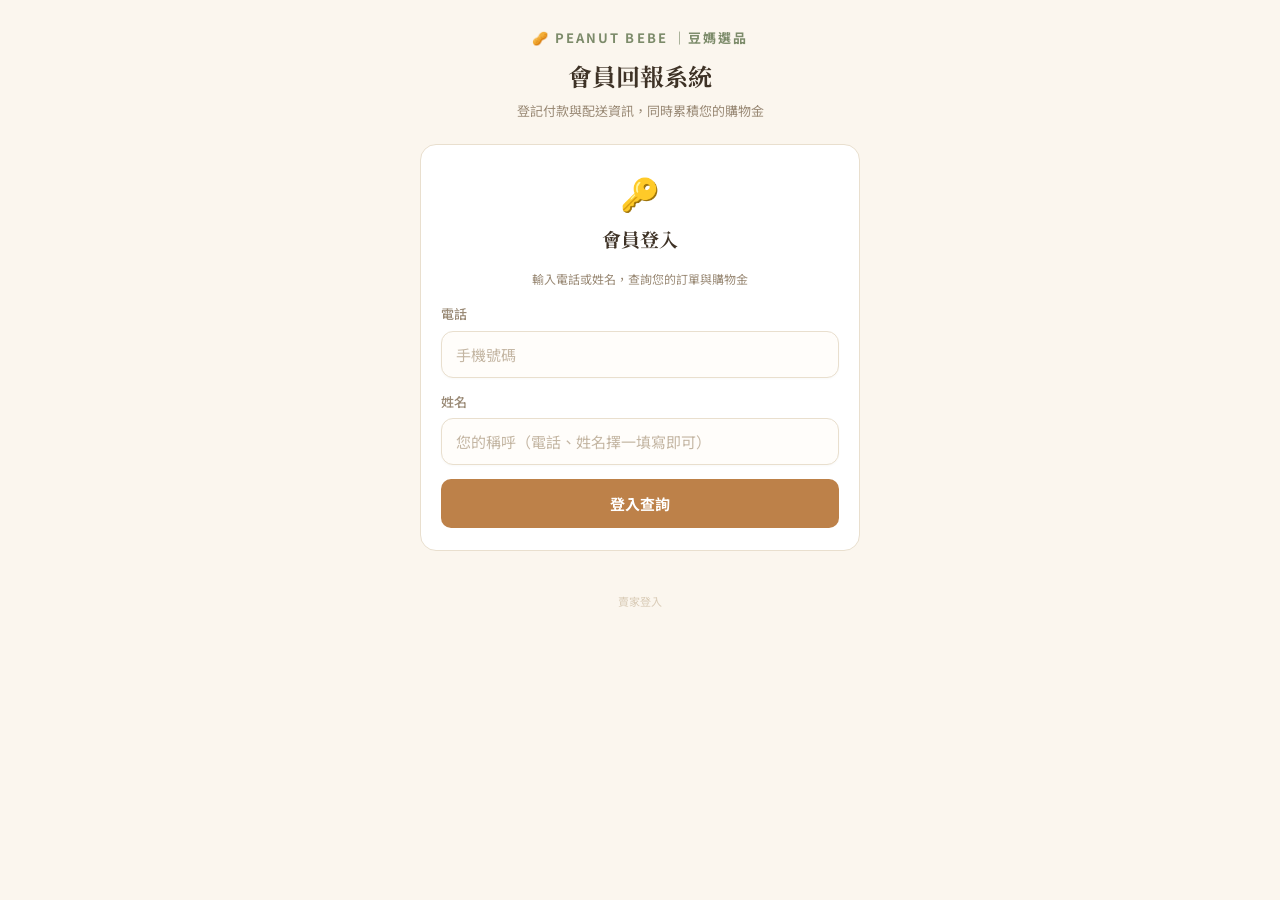
==== index.html @ 84dfcbe9 "Update index.html" ====
<!DOCTYPE html>
<html lang="zh-Hant">
<head>
<meta charset="UTF-8">
<meta name="viewport" content="width=device-width, initial-scale=1.0, maximum-scale=1.0">
<title>會員回報系統｜豆媽選品</title>
<link rel="preconnect" href="https://fonts.googleapis.com">
<link href="https://fonts.googleapis.com/css2?family=Noto+Serif+TC:wght@500;700&family=Noto+Sans+TC:wght@400;500;700&display=swap" rel="stylesheet">
<style>
  :root{
    --bg:#FBF6EE;
    --surface:#FFFFFF;
    --line:#E9DFCE;
    --text:#3E3226;
    --muted:#9A8A76;
    --primary:#BD8149;
    --primary-dark:#9C6835;
    --accent:#7C8B6A;
    --accent-light:#EDF1E6;
    --gold:#C79A45;
    --gold-light:#FBF3DF;
    --danger:#C1666B;
    --radius:16px;
  }
  *{box-sizing:border-box;}
  body{
    margin:0;
    background:var(--bg);
    color:var(--text);
    font-family:"Noto Sans TC", -apple-system, sans-serif;
    line-height:1.6;
    -webkit-font-smoothing:antialiased;
  }
  .wrap{ max-width:480px; margin:0 auto; padding:28px 20px 80px; }
  header.brand{ text-align:center; margin-bottom:22px; }
  header.brand .mark{ font-size:13px; letter-spacing:.16em; color:var(--accent); font-weight:700; text-transform:uppercase; }
  header.brand h1{ font-family:"Noto Serif TC", serif; font-size:24px; font-weight:700; margin:8px 0 6px; }
  header.brand p{ font-size:13px; color:var(--muted); margin:0; }

  .card{ background:var(--surface); border:1px solid var(--line); border-radius:var(--radius); padding:22px 20px; margin-bottom:16px; }
  .step-label{ font-size:12px; color:var(--accent); font-weight:700; letter-spacing:.06em; margin-bottom:4px; }
  .step-title{ font-family:"Noto Serif TC", serif; font-size:19px; font-weight:700; margin:0 0 14px; }
  .field{ margin-bottom:14px; }
  .field label{ display:block; font-size:13px; color:var(--muted); margin-bottom:6px; font-weight:500; }

  input[type=text], input[type=tel], input[type=number], input[type=password], input[type=email], textarea, select{
    width:100%; padding:12px 14px; border:1.5px solid var(--line); border-radius:12px;
    font-size:15px; font-family:inherit; color:var(--text); background:#FFFDFA;
    transition:border-color .15s ease, box-shadow .15s ease; box-shadow:0 1px 2px rgba(62,50,38,.03);
  }
  input:hover, textarea:hover, select:hover{ border-color:#D9C6AC; }
  input:focus, textarea:focus, select:focus{
    outline:none; border-color:var(--primary); box-shadow:0 0 0 3px rgba(189,129,73,.14);
  }
  input::placeholder, textarea::placeholder{ color:#C4B6A3; }
  textarea{ resize:vertical; min-height:70px; }

  select{
    appearance:none; -webkit-appearance:none; cursor:pointer;
    background-image:url("data:image/svg+xml,%3Csvg xmlns='http://www.w3.org/2000/svg' width='14' height='9' viewBox='0 0 14 9'%3E%3Cpath d='M1 1l6 6 6-6' stroke='%239A8A76' stroke-width='1.6' fill='none' stroke-linecap='round' stroke-linejoin='round'/%3E%3C/svg%3E");
    background-repeat:no-repeat; background-position:right 14px center; padding-right:36px;
  }
  select:disabled{ opacity:.6; cursor:not-allowed; }

  .choice-group{ display:flex; flex-direction:column; gap:8px; }
  .choice{ display:flex; align-items:center; gap:10px; border:1px solid var(--line); border-radius:10px; padding:12px 14px; cursor:pointer; font-size:14px; }
  .choice input{ accent-color:var(--primary); width:16px; height:16px; }
  .choice.selected{ border-color:var(--primary); background:#FBF1E4; }

  .btn{ display:block; width:100%; padding:14px; border:none; border-radius:10px; font-size:15px; font-weight:700; cursor:pointer; font-family:inherit; }
  .btn-primary{ background:var(--primary); color:#fff; }
  .btn-primary:active{ background:var(--primary-dark); }
  .btn-primary:disabled{ background:#D9CBB6; cursor:not-allowed; }
  .btn-ghost{ background:transparent; color:var(--muted); border:1px solid var(--line); margin-top:8px; }
  .btn-row{ display:flex; gap:10px; margin-top:18px; }
  .btn-row .btn{ flex:1; }
  .link-btn{ background:none; border:none; color:var(--accent); font-size:13px; text-decoration:underline; cursor:pointer; padding:6px 0; font-family:inherit; }

  /* 會員狀態卡 */
  .member-card{
    background:linear-gradient(135deg, var(--gold-light), #FFFDF8);
    border:1px solid var(--gold);
    border-radius:14px;
    padding:16px;
    margin-top:14px;
  }
  .member-card .tier-badge{
    display:inline-block;
    font-size:12px;
    font-weight:700;
    color:#fff;
    background:var(--gold);
    padding:3px 10px;
    border-radius:20px;
    margin-bottom:8px;
  }
  .member-card .stat-row{ display:flex; justify-content:space-between; font-size:13px; margin-top:6px; }
  .member-card .stat-row b{ font-family:"Noto Serif TC", serif; font-size:16px; color:var(--primary-dark); }

  .pending-list{ margin-top:12px; display:flex; flex-direction:column; gap:8px; }
  .pending-item{
    border:1px solid var(--line); border-radius:10px; padding:12px 14px; cursor:pointer; font-size:14px;
  }
  .pending-item.selected{ border-color:var(--primary); background:#FBF1E4; }
  .pending-item .src{ font-size:11px; color:var(--accent); font-weight:700; }
  .pending-item .amt{ font-family:"Noto Serif TC", serif; font-size:18px; font-weight:700; color:var(--primary-dark); margin-top:2px; }

  .history-list{ margin-top:10px; display:flex; flex-direction:column; gap:8px; }
  .history-item{ border:1px solid var(--line); border-radius:10px; padding:12px 14px; font-size:13px; cursor:pointer; }
  .history-item .top-row{ display:flex; justify-content:space-between; align-items:center; }
  .history-item .src{ font-size:11px; color:var(--muted); }
  .status-pill{ display:inline-block; padding:3px 10px; border-radius:20px; font-size:11px; font-weight:700; color:#fff; background:var(--accent); }
  .status-pill.status-pending{ background:#C9A96A; }
  .status-pill.status-shipped{ background:var(--accent); }
  .status-pill.status-done{ background:#8A9A7E; }
  .status-pill.status-refund{ background:var(--danger); }
  .history-detail{ margin-top:8px; padding-top:8px; border-top:1px dashed var(--line); font-size:12.5px; color:var(--muted); display:none; }
  .history-item.open .history-detail{ display:block; }

  .logged-in-bar{
    display:flex; justify-content:space-between; align-items:center;
    background:var(--accent-light); border:1px solid var(--accent);
    border-radius:12px; padding:12px 16px; font-size:14px; margin-bottom:6px;
  }
  .logged-in-bar a{ color:var(--primary-dark); font-size:12.5px; text-decoration:underline; }

  .account-tabs{ display:flex; gap:8px; margin:18px 0 14px; }
  .account-tab-btn{
    flex:1; padding:11px; border:1.5px solid var(--line); background:#fff; border-radius:12px;
    font-size:13.5px; font-weight:700; color:var(--muted); cursor:pointer; font-family:inherit;
    transition:all .15s ease;
  }
  .account-tab-btn.active{ border-color:var(--primary); background:var(--gold-light); color:var(--primary-dark); }
  .account-tab-panel{ margin-bottom:8px; }

  .credit-balance-bar{
    background:var(--gold-light); border:1px solid var(--gold); border-radius:12px;
    padding:14px 16px; font-size:14px; color:var(--text); margin-bottom:12px;
  }
  .credit-balance-bar b{ font-family:"Noto Serif TC", serif; font-size:20px; color:var(--primary-dark); margin-left:4px; }

  .empty-state{ text-align:center; padding:30px 10px; color:var(--muted); font-size:13px; }
  .empty-emoji{ font-size:32px; margin-bottom:8px; opacity:.6; }

  .pay-info-box{
    background:var(--accent-light); border:1px solid var(--accent); border-radius:12px;
    padding:14px 16px; margin:-4px 0 16px;
  }

  .hint{ font-size:12px; color:var(--muted); margin-top:6px; }
  .error-text{ font-size:13px; color:var(--danger); margin-top:8px; }

  .file-drop{ border:1.5px dashed var(--line); border-radius:10px; padding:20px; text-align:center; font-size:13px; color:var(--muted); cursor:pointer; }
  .file-drop.has-file{ border-color:var(--accent); color:var(--accent); }
  .file-preview{ margin-top:10px; max-width:100%; border-radius:8px; display:none; }

  .summary-list{ font-size:14px; }
  .summary-list dt{ color:var(--muted); font-size:12px; margin-top:10px; }
  .summary-list dd{ margin:2px 0 0; font-weight:500; }

  .success-screen{ text-align:center; padding:40px 10px; }
  .success-screen .emoji{ font-size:44px; }
  .success-screen h2{ font-family:"Noto Serif TC", serif; margin:12px 0 8px; }
  .success-screen p{ color:var(--muted); font-size:14px; }
  .success-screen .cashback-box{
    background:var(--gold-light); border:1px solid var(--gold); border-radius:12px;
    padding:14px; margin:16px 0; font-size:14px;
  }
  .success-screen .cashback-box b{ font-family:"Noto Serif TC", serif; font-size:20px; color:var(--primary-dark); }

  .loading-mask{ position:fixed; inset:0; background:rgba(251,246,238,.85); display:none; align-items:center; justify-content:center; z-index:99; font-size:14px; color:var(--muted); flex-direction:column; gap:10px; }
  .loading-mask.show{ display:flex; }
  .spinner{ width:28px; height:28px; border-radius:50%; border:3px solid var(--line); border-top-color:var(--primary); animation:spin 0.8s linear infinite; }
  @keyframes spin{ to{ transform:rotate(360deg); } }

  /* ===== 出貨後台專用樣式 ===== */
  .admin-toolbar{ display:flex; flex-wrap:wrap; gap:10px; align-items:center; margin-bottom:16px; }
  .admin-toolbar select{ width:auto; }
  .admin-table-scroll{ overflow-x:auto; }
  table{ width:100%; border-collapse:collapse; background:var(--surface); border:1px solid var(--line); border-radius:10px; overflow:hidden; font-size:13px; }
  th, td{ padding:9px 8px; border-bottom:1px solid var(--line); text-align:left; white-space:nowrap; }
  th{ background:#F1EAD9; color:var(--muted); font-weight:700; }
  tr:hover td{ background:#FBF6EE; }
  .missing{ color:var(--danger); font-weight:700; }
  .badge{ display:inline-block; padding:2px 8px; border-radius:10px; font-size:11px; background:var(--accent); color:#fff; }
  .admin-empty{ text-align:center; padding:40px; color:var(--muted); }
  .admin-footer-bar{ position:sticky; bottom:0; background:var(--bg); padding:14px 0; display:flex; flex-wrap:wrap; gap:10px; align-items:center; }
  .admin-footer-bar select{ width:auto; }
  #adminView .btn{ width:auto; }

  .admin-tabs{ display:flex; gap:6px; margin-bottom:16px; border-bottom:1px solid var(--line); }
  .tab-btn{
    padding:9px 16px; border:none; background:none; font-size:14px; font-family:inherit;
    color:var(--muted); cursor:pointer; border-bottom:2px solid transparent; margin-bottom:-1px;
  }
  .tab-btn.active{ color:var(--primary-dark); border-bottom-color:var(--primary); font-weight:700; }
  .admin-tab-panel table input{ width:100%; padding:6px 8px; border:1px solid var(--line); border-radius:6px; font-size:13px; }
  .allocated-yes{ color:var(--accent); font-weight:700; }
  .allocated-no{ color:var(--danger); font-weight:700; }

  .catalog-chips{ display:flex; flex-wrap:wrap; gap:8px; margin-top:8px; }
  .catalog-chip{
    border:1px solid var(--accent); background:var(--accent-light); color:var(--primary-dark);
    border-radius:20px; padding:6px 14px; font-size:13px; cursor:pointer;
  }
  .catalog-chip:active{ background:var(--accent); color:#fff; }

  .modal-overlay{
    position:fixed; inset:0; background:rgba(62,50,38,.45); z-index:200;
    display:flex; align-items:center; justify-content:center; padding:20px;
  }
  .modal-box{
    background:var(--surface); border-radius:16px; padding:24px; max-width:480px; width:100%;
    max-height:85vh; overflow-y:auto;
  }
  .discount-row{
    display:flex; gap:8px; align-items:center; background:#FBF1E4; border:1px solid var(--gold);
    border-radius:10px; padding:8px 10px; margin-top:8px;
  }
  .discount-row input{ padding:8px; border:1px solid var(--line); border-radius:6px; font-size:13px; }

  .admin-login-card{
    max-width:340px; margin:70px auto; background:linear-gradient(160deg, #FFFDF8, var(--gold-light));
    border:1px solid var(--gold); border-radius:20px; padding:36px 28px; text-align:center;
    box-shadow:0 12px 30px rgba(157,120,74,.12);
  }
  .admin-login-icon{ font-size:36px; margin-bottom:6px; }
  .admin-login-title{ font-family:"Noto Serif TC", serif; font-size:20px; font-weight:700; }
  .admin-login-sub{ font-size:12px; color:var(--muted); margin-bottom:20px; letter-spacing:.05em; }
  .admin-login-card .field input{ text-align:center; }
</style>
</head>
<body>

<div class="loading-mask" id="loadingMask">
  <div class="spinner"></div>
  <div id="loadingText">處理中，請稍候…</div>
</div>

<div class="wrap" id="customerView">
  <header class="brand">
    <div class="mark">🥜 Peanut Bebe ｜豆媽選品</div>
    <h1>會員回報系統</h1>
    <p>登記付款與配送資訊，同時累積您的購物金</p>
  </header>

  <form id="checkoutForm">

    <!-- STEP 1：會員登入 -->
    <div class="card step" data-step="1">
      <div style="text-align:center; margin-bottom:6px;">
        <div style="font-size:32px;">🔑</div>
      </div>
      <div class="step-title" style="text-align:center;">會員登入</div>
      <div class="hint" style="text-align:center; margin-bottom:16px;">輸入電話或姓名，查詢您的訂單與購物金</div>

      <div id="loginFormBox">
        <div class="field">
          <label for="custPhone">電話</label>
          <input type="tel" id="custPhone" placeholder="手機號碼">
        </div>
        <div class="field">
          <label for="custName">姓名</label>
          <input type="text" id="custName" placeholder="您的稱呼（電話、姓名擇一填寫即可）">
        </div>
        <input type="hidden" id="custSocialName" value="">

        <button type="button" class="btn btn-primary" id="searchBtn">登入查詢</button>
        <div id="searchError" class="error-text" style="display:none;"></div>
      </div>

      <div id="loggedInBar" style="display:none;">
        <div class="logged-in-bar">
          <span>👋 <b id="loggedInName"></b>，歡迎回來</span>
          <a href="javascript:void(0)" onclick="switchAccount()">切換帳號</a>
        </div>
      </div>

      <div id="loggedInContent" style="display:none;">
        <div id="memberCardBox"></div>

        <div class="account-tabs">
          <button type="button" class="account-tab-btn active" onclick="showAccountTab('credit', this)">💰 購物金明細</button>
          <button type="button" class="account-tab-btn" onclick="showAccountTab('orders', this)">📦 訂單明細</button>
        </div>

        <div id="accountTab-credit" class="account-tab-panel">
          <div class="credit-balance-bar">可使用購物金：<b id="creditBalanceText">NT$ 0</b></div>
          <div id="creditLedgerBox">
            <div class="history-list" id="creditLedgerList"></div>
          </div>
          <div id="creditLedgerEmpty" class="empty-state" style="display:none;">
            <div class="empty-emoji">🙂</div>尚無購物金紀錄
          </div>
        </div>

        <div id="accountTab-orders" class="account-tab-panel" style="display:none;">
          <div id="orderHistoryBox">
            <div class="history-list" id="historyList"></div>
          </div>
          <div id="orderHistoryEmpty" class="empty-state" style="display:none;">
            <div class="empty-emoji">🙂</div>目前沒有任何訂單
          </div>
        </div>

        <div id="pendingBox" style="display:none; margin-top:20px;">
          <div class="hint">待付款訂單，可勾選多筆合併結帳：</div>
          <div> ※ 貼心提醒：合併訂單商品將一併出貨，不提供拆單處理</div>
          <div class="pending-list" id="pendingList"></div>
        </div>
        <div id="noPendingMsg" class="hint" style="display:none; margin-top:20px;">目前沒有待付款的訂單</div>
      </div>

      <div class="btn-row" id="step1Next" style="display:none;">
        <button type="button" class="btn btn-primary" onclick="goToPayment()">前往付款</button>
      </div>
    </div>

    <!-- STEP 2：付款方式與證明 -->
    <div class="card step" data-step="2" style="display:none;">
      <div class="step-title">付款方式與證明</div>

      <div id="creditBox" style="display:none;">
        <div class="field">
          <label for="useCredit">使用購物金折抵（目前購物金：<span id="creditBoxBalance">NT$ 0</span>，可留空，最多可折抵至 0 元）</label>
          <input type="number" id="useCredit" min="0" placeholder="0">
          <div class="hint">回饋金以「商品金額」計算，不含運費</div>
        </div>
      </div>

      <div class="field">
        <label>付款方式</label>
        <div class="choice-group" id="payMethodGroup">
          <label class="choice"><input type="radio" name="payMethod" value="銀行轉帳（台新812）"> 銀行轉帳（台新 812）</label>
          <label class="choice"><input type="radio" name="payMethod" value="LINE Pay／iPASS 手機轉帳"> LINE Pay／iPASS 手機轉帳</label>
          <label class="choice"><input type="radio" name="payMethod" value="LINE Pay 條碼付款"> LINE Pay 條碼付款</label>
          <label class="choice"><input type="radio" name="payMethod" value="購物金全額折抵"> 購物金全額折抵（免付款）</label>
        </div>
      </div>

      <div id="payMethodInfoBank" class="pay-info-box" style="display:none;">
        <div class="hint" style="margin:0 0 6px;">請轉帳至以下帳戶：</div>
        <div id="台新銀行（812）<BR>
                 28881023351575 style="white-space:pre-line; font-size:14px;"></div>
      </div>
      <div id="payMethodInfoLine" class="pay-info-box" style="display:none;">
        <div class="hint" style="margin:0 0 8px;">請先加入賣家 LINE 好友再進行轉帳：</div>
        <a id="https://line.me/ti/p/taMX75HZDW" href="#" target="_blank" class="btn btn-primary" style="display:inline-block; width:auto; text-decoration:none;">加入 LINE 好友</a>
      </div>
      <div id="payMethodInfoQr" class="pay-info-box" style="display:none;">
        <div class="hint" style="margin:0 0 8px;">請使用 LINE Pay 掃描以下條碼付款：</div>
        <img id="LINEPAY.jpg" src="" style="max-width:220px; border-radius:12px; border:1px solid var(--line);">
      </div>

      <div id="proofSection">
        <div class="field">
          <label>付款證明（擇一提供即可）</label>
          <div class="choice-group" id="proofTypeGroup">
            <label class="choice"><input type="radio" name="proofType" value="截圖"> 上傳付款截圖</label>
            <label class="choice"><input type="radio" name="proofType" value="末碼"> 輸入帳號末五碼／手機末三碼</label>
          </div>
        </div>

        <div id="proofScreenshot" style="display:none;">
          <div class="file-drop" id="fileDrop">點此選擇付款截圖</div>
          <input type="file" id="fileInput" accept="image/*" style="display:none;">
          <img id="filePreview" class="file-preview">
        </div>

        <div id="proofCode" style="display:none;">
          <div class="field" style="margin-top:14px;">
            <label for="proofValue">末碼</label>
            <input type="text" id="proofValue" placeholder="例如：末五碼 12345 或手機末三碼 678">
          </div>
        </div>
      </div>

      <div class="btn-row">
        <button type="button" class="btn btn-ghost" onclick="goStep(1)">上一步</button>
        <button type="button" class="btn btn-primary" onclick="validateStep2AndNext()">下一步</button>
      </div>
    </div>

    <!-- STEP 3：配送資訊 -->
    <div class="card step" data-step="3" style="display:none;">
      <div class="step-title">配送資訊</div>

      <div class="field">
        <label>配送方式</label>
        <div class="choice-group" id="shipMethodGroup">
          <label class="choice"><input type="radio" name="shipMethod" value="超商取貨（7-11）"> 超商取貨（7-11 店到店）</label>
          <label class="choice"><input type="radio" name="shipMethod" value="超商取貨（全家）"> 超商取貨（全家 店到店）</label>
          <label class="choice"><input type="radio" name="shipMethod" value="宅配（新竹物流）"> 宅配（新竹物流）</label>
        </div>
        <div class="hint">⚠️ 若訂購項目包含玩具類商品，因體積較大僅提供宅配</div>
      </div>

      <div id="feeBox" style="display:none;" class="order-result">
        <div>商品金額：NT$ <span id="feeItemAmount">0</span></div>
        <div>運費：<span id="feeShipping">—</span></div>
        <div class="amount">應付總額：NT$ <span id="feeTotal">0</span></div>
      </div>

      <label class="choice" style="margin:14px 0;">
        <input type="checkbox" id="reuseAddress">
        先前已提供過收件資料，這次不用重填
      </label>

      <div id="shipFields">
        <div class="field"><label for="recipientName">收件人姓名</label><input type="text" id="recipientName"></div>
        <div class="field"><label for="recipientPhone">收件人電話</label><input type="tel" id="recipientPhone"></div>
        <div class="field"><label id="addressLabel" for="addressOrStore">地址</label><input type="text" id="addressOrStore" placeholder="宅配請填完整地址；超商請填門市名稱"></div>

        <div class="field" id="storeCodeField" style="display:none;">
          <label for="storeCode">取件門市店號（選填，不知道可以不填）</label>
          <input type="text" id="storeCode" placeholder="例如：211147">
          <div class="hint">在 7-11 App／ibon 或全家 App 查詢門市可以看到門市店號，沒有的話我出貨時會協助確認</div>
        </div>
        <div class="field" id="recipientEmailField" style="display:none;">
          <label for="recipientEmail">Email（選填，超商取貨系統需要）</label>
          <input type="text" id="recipientEmail" placeholder="example@mail.com">
        </div>
      </div>

      <div class="field">
        <label for="note">備註（湊免運／等到齊一起寄／其他需求）</label>
        <textarea id="note" placeholder="沒有的話可以不填"></textarea>
      </div>

      <div class="btn-row">
        <button type="button" class="btn btn-ghost" onclick="goStep(2)">上一步</button>
        <button type="button" class="btn btn-primary" onclick="showSummary()">確認送出內容</button>
      </div>
    </div>

    <!-- STEP 4：確認送出 -->
    <div class="card step" data-step="4" style="display:none;">
      <div class="step-title">最後確認</div>
      <dl class="summary-list" id="summaryBox"></dl>
      <div class="btn-row">
        <button type="button" class="btn btn-ghost" onclick="goStep(3)">上一步</button>
        <button type="button" class="btn btn-primary" id="submitBtn" onclick="submitAll()">送出回報</button>
      </div>
    </div>

  </form>

  <div class="card success-screen" id="successScreen" style="display:none;">
    <div class="emoji">🥜✅</div>
    <h2>回報成功！</h2>
    <p>已收到您的付款與配送資訊，會依照對帳進度為您安排出貨 ❤️</p>
    <div class="cashback-box" id="cashbackBox"></div>
  </div>

  <div style="text-align:center; margin-top:36px;">
    <a href="javascript:void(0)" onclick="showAdminLogin()" style="font-size:11px; color:#D9CBB6; text-decoration:none;">賣家登入</a>
  </div>
</div>

<!-- ===================== 出貨後台（僅賣家使用） ===================== -->
<div class="wrap" id="adminView" style="display:none; max-width:960px;">

  <div id="loginScreen" class="admin-login-card">
    <div class="admin-login-icon">🥜</div>
    <div class="admin-login-title">出貨後台</div>
    <div class="admin-login-sub">豆媽選品・管理專用</div>
    <div class="field"><input type="password" id="adminCode" placeholder="請輸入管理密碼" onkeydown="if(event.key==='Enter')adminLogin()"></div>
    <button class="btn btn-primary" style="width:100%;" onclick="adminLogin()">登入</button>
    <div id="loginError" class="error-text"></div>
    <div style="text-align:center; margin-top:14px;">
      <a href="javascript:void(0)" onclick="backToCustomerView()" style="font-size:12px; color:var(--muted);">回到訂單回報表單</a>
    </div>
  </div>

  <div id="mainScreen" style="display:none;">
    <div style="display:flex; justify-content:space-between; align-items:center; margin-bottom:18px;">
      <div class="step-title" style="margin:0;">🥜 出貨後台</div>
      <a href="javascript:void(0)" onclick="backToCustomerView()" style="font-size:12px; color:var(--muted);">回到訂單回報表單</a>
    </div>

    <div class="admin-tabs">
      <button class="tab-btn active" onclick="showAdminTab('orders', this)">訂單管理</button>
      <button class="tab-btn" onclick="showAdminTab('create', this)">建立訂單</button>
      <button class="tab-btn" onclick="showAdminTab('summary', this)">叫貨統計</button>
      <button class="tab-btn" onclick="showAdminTab('arrival', this)">到貨與配貨</button>
    </div>

    <!-- 分頁：訂單管理 -->
    <div id="adminTab-orders" class="admin-tab-panel">
      <div class="admin-toolbar">
        <select id="statusFilter" onchange="loadOrders()">
          <option value="待付款(尚未送出)">待付款（尚未送出，顧客還沒結帳）</option>
          <option value="進行中">進行中（不含已完成）</option>
          <option value="全部">全部狀態</option>
          <option value="確認中">確認中</option>
          <option value="已收到款項">已收到款項</option>
          <option value="待出貨">待出貨</option>
          <option value="已出貨">已出貨</option>
          <option value="商品斷貨退款（退回購物金）">商品斷貨退款（退回購物金）</option>
          <option value="訂單完成">訂單完成</option>
        </select>
        <select id="shipFilter" onchange="loadOrders()">
          <option value="全部">全部配送方式</option>
          <option value="宅配">宅配</option>
          <option value="超商">超商取貨</option>
        </select>
        <button class="btn btn-ghost" onclick="loadOrders()">重新整理</button>
        <span class="hint" id="statusText"></span>
      </div>

      <div class="admin-table-scroll" id="pendingOrdersSection" style="display:none;">
        <table id="pendingOrdersTable" style="display:none;">
          <thead>
            <tr><th>訂單識別碼</th><th>姓名</th><th>電話</th><th>總團別</th><th>團別</th><th>品項</th><th>金額</th><th>建立時間</th></tr>
          </thead>
          <tbody id="pendingOrdersBody"></tbody>
        </table>
        <div class="admin-empty" id="pendingOrdersEmpty" style="display:none;">目前沒有待付款、尚未送出的訂單</div>
        <div class="hint" style="margin-top:8px;">這些是後台已經「建立訂單」、但顧客還沒登入完成結帳的訂單，顧客登入付款送出後才會轉入下方的正式訂單清單。</div>
      </div>

      <div class="admin-table-scroll" id="normalOrdersSection">
        <table id="orderTable" style="display:none;">
          <thead>
            <tr>
              <th><input type="checkbox" id="selectAll" onclick="toggleAll(this)"></th>
              <th>訂單編號</th><th>狀態</th><th>姓名</th><th>社群名稱</th><th>電話</th><th>品項</th><th>商品金額</th><th>運費</th><th>實付</th>
              <th>配送方式</th><th>收件人</th><th>地址/門市</th><th>店號</th><th>Email</th>
            </tr>
          </thead>
          <tbody id="orderBody"></tbody>
        </table>
        <div class="admin-empty" id="emptyState">目前沒有待出貨的訂單</div>
      </div>

      <div class="admin-footer-bar" id="normalOrdersFooter">
        <span class="hint">已勾選 <b id="selectedCount">0</b> 筆</span>
        <select id="serviceCode">
          <option value="2">常溫取貨不付款-一般材積</option>
          <option value="3">常溫取貨不付款-120cm</option>
          <option value="4">常溫取貨不付款-經濟交貨便</option>
        </select>
        <button class="btn btn-primary" id="exportSevenBtn" onclick="exportSeven()">匯出 7-11 交貨便格式</button>
        <button class="btn btn-primary" id="exportHCTBtn" onclick="exportHCT()">匯出新竹物流 HCT 格式</button>
      </div>
      <div class="hint" style="margin-top:8px;" id="normalOrdersHint">
        ⚠️ 匯出後該筆訂單狀態會自動改為「已出貨」；匯出 HCT 時請只勾選「宅配」的訂單。若欄位顯示紅字代表資料不齊全，建議匯出後在下載的檔案中手動補上。狀態選單可隨時手動調整，選到「商品斷貨退款」會立即把該筆金額退回會員購物金，此動作無法復原請小心操作。
      </div>
    </div>

    <!-- 分頁：建立訂單 -->
    <div id="adminTab-create" class="admin-tab-panel" style="display:none;">
      <div class="card">
        <div style="display:flex; gap:8px; align-items:flex-end;">
          <div class="field" style="flex:1;"><label>電話</label><input type="tel" id="newOrderPhone" onblur="lookupOrderMember()"></div>
          <button type="button" class="btn btn-ghost" onclick="lookupOrderMember()" style="margin-bottom:14px;">查詢會員</button>
        </div>
        <div id="memberLookupHint" class="hint"></div>

        <div class="field"><label>姓名</label><input type="text" id="newOrderName"></div>
        <input type="hidden" id="newOrderSocialName" value="">

        <div class="field">
          <label>總團別</label>
          <select id="newOrderParent" onchange="onNewOrderParentChange()"></select>
        </div>
        <div class="field">
          <label>團別</label>
          <div style="display:flex; gap:8px;">
            <select id="newOrderSource" style="flex:1;" onchange="loadCatalogForNewOrder()"></select>
            <button type="button" class="btn btn-ghost" onclick="openAddGroupModal()">＋新增團別</button>
          </div>
        </div>

        <div id="catalogQuickAdd" style="display:none;">
          <div class="hint">這個團別的商品，點一下快速加入：</div>
          <div id="catalogChips" class="catalog-chips"></div>
        </div>

        <div class="hint" style="margin-top:14px;">商品項目</div>
        <div class="admin-table-scroll">
          <table style="margin-top:8px;">
            <thead><tr><th>品名</th><th>款式</th><th>尺寸</th><th>數量</th><th>單價</th><th>小計</th><th></th></tr></thead>
            <tbody id="newOrderItemsBody"></tbody>
          </table>
        </div>
        <button type="button" class="btn btn-ghost" style="margin-top:10px;" onclick="addNewOrderItemRow()">＋ 新增一列品項</button>

        <div class="hint" style="margin-top:18px;">折扣／補差價（選填）</div>
        <div id="discountRowsBody"></div>
        <button type="button" class="btn btn-ghost" style="margin-top:8px;" onclick="addDiscountRow()">＋ 新增折扣／補差價</button>

        <div class="hint" style="margin-top:14px;">應付總額：NT$ <b id="newOrderTotal">0</b></div>

        <div class="btn-row">
          <button type="button" class="btn btn-primary" id="createOrderBtn" onclick="createOrder()">建立訂單</button>
        </div>
      </div>
    </div>

    <!-- 新增團別彈窗 -->
    <div id="addGroupModal" class="modal-overlay" style="display:none;">
      <div class="modal-box" style="max-width:360px;">
        <div class="step-title" style="font-size:16px;">新增團別</div>
        <div class="field"><label>總團別</label><input type="text" id="groupModalParent" placeholder="例如：2026/06記事本團" list="existingParentsList"></div>
        <datalist id="existingParentsList"></datalist>
        <div class="field"><label>團別名稱</label><input type="text" id="groupModalName" placeholder="例如：Owala 水杯系列"></div>
        <div class="hint">商品目錄如果需要，可以之後直接到「團別商品」分頁補上，建立訂單時就能快速帶入。</div>

        <div class="btn-row">
          <button type="button" class="btn btn-ghost" onclick="closeAddGroupModal()">取消</button>
          <button type="button" class="btn btn-primary" id="groupModalSubmitBtn" onclick="submitAddGroup()">建立團別</button>
        </div>
      </div>
    </div>

    <!-- 分頁：叫貨與配貨 -->
    <div id="adminTab-summary" class="admin-tab-panel" style="display:none;">
      <div class="card">
        <div class="field"><label>總團別</label><select id="summaryParent" onchange="onSummaryParentChange()"></select></div>
        <div class="field"><label>團別</label><select id="summarySource" onchange="loadItemSummary()"></select></div>
        <div class="hint">這裡統計「這一團目前需要跟廠商叫多少貨」，確認好之後可以直接匯出叫貨單給供應商對照。等貨真的到了，再到「到貨與配貨」分頁登記。</div>

        <div class="admin-table-scroll" style="margin-top:14px;">
          <table id="summaryTable" style="display:none;">
            <thead><tr><th>品項</th><th>款式</th><th>尺寸</th><th>總需求量</th><th>已確認數量</th></tr></thead>
            <tbody id="summaryBody"></tbody>
          </table>
          <div class="admin-empty" id="summaryEmpty" style="display:none;">這個團別目前還沒有品項資料，請先到「建立訂單」建立幾筆訂單</div>
        </div>

        <div class="btn-row">
          <button type="button" class="btn btn-primary" onclick="exportItemList()">匯出叫貨單</button>
        </div>
      </div>
    </div>

    <div id="adminTab-arrival" class="admin-tab-panel" style="display:none;">
      <div class="card">
        <div class="field"><label>總團別</label><select id="arrivalParent" onchange="onArrivalParentChange()"></select></div>
        <div class="field"><label>團別</label><select id="arrivalSource2" onchange="loadArrivalSummary()"></select></div>
        <div class="hint">貨到了、清點完數量後，對照下方清單直接輸入到貨數量登記，再按「一鍵配貨」。</div>

        <div class="admin-table-scroll" style="margin-top:14px;">
          <table id="arrivalTable" style="display:none;">
            <thead><tr><th>品項</th><th>款式</th><th>尺寸</th><th>已確認</th><th>已配貨</th><th>目前到貨</th><th>可配新庫存</th><th>登記到貨</th><th>配貨</th></tr></thead>
            <tbody id="arrivalBody"></tbody>
          </table>
          <div class="admin-empty" id="arrivalEmpty" style="display:none;">這個團別目前還沒有品項資料</div>
        </div>

        <div style="margin-top:16px;">
          <a href="javascript:void(0)" onclick="toggleOtherArrivalForm()" style="font-size:12.5px; color:var(--muted);">找不到品項／要登記清單以外的到貨？點這裡</a>
        </div>
        <div id="otherArrivalForm" style="display:none; margin-top:10px;">
          <div style="display:flex; gap:8px; flex-wrap:wrap; align-items:flex-end;">
            <div class="field" style="flex:1; min-width:120px;"><label>品項</label><input type="text" id="arrivalItem" placeholder="品項名稱"></div>
            <div class="field" style="width:90px;"><label>款式</label><input type="text" id="arrivalVariant" placeholder="選填"></div>
            <div class="field" style="width:90px;"><label>尺寸</label><input type="text" id="arrivalSize" placeholder="選填"></div>
            <div class="field" style="width:90px;"><label>到貨數量</label><input type="number" id="arrivalQty" min="0"></div>
            <button type="button" class="btn btn-primary" onclick="addArrival()" style="margin-bottom:14px;">登記到貨</button>
          </div>
        </div>
      </div>
    </div>
  </div>
</div>

<script>
// ⚠️ 部署完成後，請把下面這行換成您的 GAS 網頁應用程式網址
var GAS_URL = 'https://script.google.com/macros/s/AKfycbwCG4AUL85gFgHZnQb-tObMNLgbISo-CO7YI4B6x8TO7v-W5szR3dv0cV5CzIzHtxhcBA/exec';

var state = {
  member: null,
  pendingOrders: [],
  orderHistory: [],
  creditLedger: [],
  selectedPendings: [],
  screenshotBase64: null,
  screenshotFileName: null,
  shippingConfig: { storeThreshold: 1500, storeFee: 60, homeThreshold: 2000, homeFee: 100 },
  paymentSettings: { bankInfo: '', lineFriendUrl: '', linePayQrUrl: '' }
};

function computeShippingFee(shipMethod, amount){
  var cfg = state.shippingConfig;
  var isStore = String(shipMethod || '').indexOf('超商') > -1;
  if(isStore){ return amount >= cfg.storeThreshold ? 0 : cfg.storeFee; }
  return amount >= cfg.homeThreshold ? 0 : cfg.homeFee;
}

function showLoading(text){
  document.getElementById('loadingText').textContent = text || '處理中，請稍候…';
  document.getElementById('loadingMask').classList.add('show');
}
function hideLoading(){ document.getElementById('loadingMask').classList.remove('show'); }

function gasGet(params){
  return new Promise(function(resolve, reject){
    var cbName = 'gascb_' + Date.now() + '_' + Math.floor(Math.random()*10000);
    var script = document.createElement('script');
    window[cbName] = function(data){ resolve(data); delete window[cbName]; script.remove(); };
    var query = Object.keys(params).map(function(k){
      return encodeURIComponent(k) + '=' + encodeURIComponent(params[k]);
    }).join('&');
    script.src = GAS_URL + '?' + query + '&callback=' + cbName;
    script.onerror = function(){ reject(new Error('連線失敗')); };
    document.body.appendChild(script);
  });
}

function gasPostImage(payload){
  return fetch(GAS_URL + '?action=uploadImage', {
    method: 'POST',
    headers: { 'Content-Type': 'text/plain;charset=utf-8' },
    body: JSON.stringify(payload)
  }).then(function(res){ return res.json(); });
}

function goStep(step){
  document.querySelectorAll('.step').forEach(function(el){
    el.style.display = (Number(el.dataset.step) === step) ? '' : 'none';
  });
  document.getElementById('checkoutForm').style.display = '';
  document.getElementById('successScreen').style.display = 'none';
  window.scrollTo({top:0, behavior:'smooth'});
}

// ---------- STEP 1 ----------
document.getElementById('searchBtn').addEventListener('click', function(){
  var name = document.getElementById('custName').value.trim();
  var phone = document.getElementById('custPhone').value.trim();
  var socialName = document.getElementById('custSocialName').value.trim();
  var errorBox = document.getElementById('searchError');
  errorBox.style.display = 'none';

  if(!phone && !name){
    errorBox.textContent = '請至少填寫電話或姓名其中一項';
    errorBox.style.display = '';
    return;
  }

  showLoading('登入查詢中…');
  gasGet({action:'search', phone:phone, socialName:socialName, name:name}).then(function(res){
    hideLoading();
    if(!res.success){
      errorBox.textContent = res.message || '查詢失敗';
      errorBox.style.display = '';
      return;
    }

    state.member = res.member;
    state.pendingOrders = res.pendingOrders || [];
    state.orderHistory = res.orderHistory || [];
    state.creditLedger = res.creditLedger || [];
    if(res.shippingConfig){ state.shippingConfig = res.shippingConfig; }
    if(res.paymentSettings){ state.paymentSettings = res.paymentSettings; }

    document.getElementById('loginFormBox').style.display = 'none';
    document.getElementById('loggedInBar').style.display = '';
    document.getElementById('loggedInContent').style.display = '';
    if(res.resolvedPhone){ document.getElementById('custPhone').value = res.resolvedPhone; }
    document.getElementById('loggedInName').textContent =
      (res.member.name || name) + (res.resolvedPhone ? '（' + res.resolvedPhone + '）' : '');

    renderMemberCard();
    renderPendingList();
    renderOrderHistory();
    renderCreditLedger();

    if(state.member.credit > 0){
      document.getElementById('creditBox').style.display = '';
      document.getElementById('creditBoxBalance').textContent = 'NT$ ' + Number(state.member.credit).toLocaleString();
    }
  }).catch(function(){
    hideLoading();
    errorBox.textContent = '查詢失敗，請確認網路連線後再試一次';
    errorBox.style.display = '';
  });
});

function switchAccount(){
  document.getElementById('loginFormBox').style.display = '';
  document.getElementById('loggedInBar').style.display = 'none';
  document.getElementById('loggedInContent').style.display = 'none';
  document.getElementById('custPhone').value = '';
  document.getElementById('custName').value = '';
  document.getElementById('custSocialName').value = '';
  document.getElementById('memberCardBox').innerHTML = '';
  document.getElementById('pendingBox').style.display = 'none';
  document.getElementById('noPendingMsg').style.display = 'none';
  document.getElementById('orderHistoryBox').style.display = 'none';
  document.getElementById('creditLedgerBox').style.display = 'none';
  document.getElementById('creditBox').style.display = 'none';
  document.getElementById('step1Next').style.display = 'none';
  state.member = null;
  state.pendingOrders = [];
  state.orderHistory = [];
  state.creditLedger = [];
  state.selectedPendings = [];
}

function renderMemberCard(){
  var m = state.member;
  var box = document.getElementById('memberCardBox');
  if(m.isNew){
    box.innerHTML = '<div class="member-card"><span class="tier-badge">新會員</span>' +
      '<div class="hint">首次登記，完成這筆訂單後即可開始累積購物金</div></div>';
    return;
  }
  box.innerHTML =
    '<div class="member-card">' +
      '<span class="tier-badge">' + escapeHtml(m.tier || '一般會員') + '</span>' +
      (m.socialName ? '<div class="hint">社群名稱：' + escapeHtml(m.socialName) + '</div>' : '') +
      '<div class="stat-row"><span>累計消費</span><b>NT$ ' + Number(m.totalSpend).toLocaleString() + '</b></div>' +
      '<div class="stat-row"><span>購物金餘額</span><b>NT$ ' + Number(m.credit).toLocaleString() + '</b></div>' +
    '</div>';
}

function formatItemsDisplay(items){
  return items
    .filter(function(it){ return String(it.name).indexOf('[優惠]') !== 0 && String(it.name).indexOf('[調整]') !== 0; })
    .map(function(it){
      var variantLabel = [it.variant, it.size].filter(function(x){ return x; }).join('/');
      return it.name + (variantLabel ? '（' + variantLabel + '）' : '') + (it.qty > 1 ? ' x' + it.qty : '');
    })
    .join('、');
}

function renderPendingList(){
  var box = document.getElementById('pendingBox');
  var list = document.getElementById('pendingList');
  var noMsg = document.getElementById('noPendingMsg');
  document.getElementById('step1Next').style.display = 'none';
  state.selectedPendings = [];

  if(!state.pendingOrders.length){
    box.style.display = 'none';
    noMsg.style.display = '';
    return;
  }
  noMsg.style.display = 'none';
  box.style.display = '';
  list.innerHTML = '';
  state.pendingOrders.forEach(function(p, i){
    var el = document.createElement('div');
    el.className = 'pending-item';
    el.innerHTML =
      '<label style="display:flex; align-items:flex-start; gap:10px; cursor:pointer;">' +
        '<input type="checkbox" class="pendingChk" data-idx="' + i + '" style="margin-top:3px;">' +
        '<span style="flex:1;">' +
          '<div class="src">' + escapeHtml(String(p.parent ? (p.parent + ' · ' + p.source) : (p.source || ''))) + '</div>' +
          '<div>' + escapeHtml(formatItemsDisplay(p.items || [])) + '</div>' +
          '<div class="amt">NT$ ' + escapeHtml(String(p.amount || 0)) + '</div>' +
        '</span>' +
      '</label>';
    el.querySelector('.pendingChk').addEventListener('change', function(e){
      el.classList.toggle('selected', e.target.checked);
      updateSelectedPendings();
    });
    list.appendChild(el);
  });
}

function updateSelectedPendings(){
  var checked = Array.from(document.querySelectorAll('.pendingChk:checked')).map(function(c){ return Number(c.dataset.idx); });
  state.selectedPendings = checked.map(function(i){ return state.pendingOrders[i]; });
  document.getElementById('step1Next').style.display = state.selectedPendings.length ? '' : 'none';
  var btn = document.querySelector('#step1Next .btn');
  if(btn){ btn.textContent = state.selectedPendings.length > 1 ? '合併結帳（' + state.selectedPendings.length + ' 筆）' : '前往付款'; }
}

function goToPayment(){
  if(!state.selectedPendings || !state.selectedPendings.length){ alert('請先勾選要付款的訂單'); return; }
  goStep(2);
}

function statusPillClass(status){
  if(status === '訂單完成') return 'status-done';
  if(status === '商品斷貨退款（退回購物金）') return 'status-refund';
  if(status === '已出貨') return 'status-shipped';
  return 'status-pending';
}

function renderOrderHistory(){
  var box = document.getElementById('orderHistoryBox');
  var empty = document.getElementById('orderHistoryEmpty');
  var list = document.getElementById('historyList');
  if(!state.orderHistory.length){
    box.style.display = 'none';
    empty.style.display = '';
    return;
  }
  empty.style.display = 'none';
  box.style.display = '';
  list.innerHTML = '';
  state.orderHistory.forEach(function(o, i){
    var el = document.createElement('div');
    el.className = 'history-item';

    var itemRows = (o.itemDetails || [])
      .filter(function(it){ return String(it.name).indexOf('[優惠]') !== 0 && String(it.name).indexOf('[調整]') !== 0; })
      .map(function(it){
        var isDelivered = it.deliveryStatus === '已配貨';
        var variantLabel = [it.variant, it.size].filter(function(x){ return x; }).join('/');
        return '<div style="display:flex; justify-content:space-between; margin-top:4px;">' +
          '<span>' + escapeHtml(it.name) + (variantLabel ? '（' + escapeHtml(variantLabel) + '）' : '') + (it.qty > 1 ? ' x' + it.qty : '') + '</span>' +
          '<span class="status-pill ' + (isDelivered ? 'status-done' : 'status-pending') + '" style="font-size:10px;">' + (isDelivered ? '已配貨' : '未配貨') + '</span>' +
        '</div>';
      }).join('');

    el.innerHTML =
      '<div class="top-row">' +
        '<div class="src">' + escapeHtml(String(o.parent ? (o.parent + ' · ' + o.source) : (o.source || ''))) + '</div>' +
        '<span class="status-pill ' + statusPillClass(o.status) + '">' + escapeHtml(String(o.status || '')) + '</span>' +
      '</div>' +
      '<div class="history-detail">' +
        '訂單編號：' + escapeHtml(String(o.orderId || '')) + '<br>' +
        '品項：' + escapeHtml(String(o.items || '')) + '<br>' +
        '商品金額：NT$ ' + o.itemAmount + '　運費：' + (o.shippingFee ? ('NT$ ' + o.shippingFee) : '免運') + '<br>' +
        '實付金額：NT$ ' + o.amount + '<br>' +
        '配送方式：' + escapeHtml(String(o.shipMethod || '')) +
        '<div style="margin-top:8px; padding-top:8px; border-top:1px dashed var(--line);">品項配貨狀態：' + itemRows + '</div>' +
      '</div>';
    el.addEventListener('click', function(){
      el.classList.toggle('open');
    });
    list.appendChild(el);
  });
}

function renderCreditLedger(){
  var box = document.getElementById('creditLedgerBox');
  var empty = document.getElementById('creditLedgerEmpty');
  var list = document.getElementById('creditLedgerList');

  document.getElementById('creditBalanceText').textContent = 'NT$ ' + Number((state.member && state.member.credit) || 0).toLocaleString();

  if(!state.creditLedger.length){
    box.style.display = 'none';
    empty.style.display = '';
    return;
  }
  empty.style.display = 'none';
  box.style.display = '';
  list.innerHTML = '';
  state.creditLedger.forEach(function(l){
    var el = document.createElement('div');
    el.className = 'history-item';
    el.style.cursor = 'default';
    var positive = l.amount >= 0;
    el.innerHTML =
      '<div class="top-row">' +
        '<div><div class="src">' + escapeHtml(String(l.reason || '')) + (l.orderId ? '　' + escapeHtml(String(l.orderId)) : '') + '</div>' +
        '<span style="font-size:11px; color:var(--muted);">' + escapeHtml(String(l.time || '')) + '</span></div>' +
        '<span style="font-family:\'Noto Serif TC\',serif; font-weight:700; color:' + (positive ? 'var(--accent)' : 'var(--danger)') + ';">' +
          (positive ? '+' : '') + l.amount + '</span>' +
      '</div>';
    list.appendChild(el);
  });
}

function showAccountTab(name, btnEl){
  ['credit', 'orders'].forEach(function(t){
    document.getElementById('accountTab-' + t).style.display = (t === name) ? '' : 'none';
  });
  document.querySelectorAll('.account-tab-btn').forEach(function(b){ b.classList.remove('active'); });
  btnEl.classList.add('active');
}

// ---------- STEP 2 ----------
document.querySelectorAll('#payMethodGroup input, #proofTypeGroup input, #shipMethodGroup input').forEach(function(input){
  input.addEventListener('change', function(){
    var group = input.closest('.choice-group');
    group.querySelectorAll('.choice').forEach(function(c){ c.classList.remove('selected'); });
    input.closest('.choice').classList.add('selected');

    if(input.name === 'proofType'){
      document.getElementById('proofScreenshot').style.display = (input.value === '截圖') ? '' : 'none';
      document.getElementById('proofCode').style.display = (input.value === '末碼') ? '' : 'none';
    }
    if(input.name === 'payMethod'){
      document.getElementById('proofSection').style.display = (input.value === '購物金全額折抵') ? 'none' : '';
      updatePayMethodInfo(input.value);
    }
  });
});

function updatePayMethodInfo(payMethod){
  var settings = state.paymentSettings || {};
  document.getElementById('payMethodInfoBank').style.display = (payMethod === '銀行轉帳（台新812）') ? '' : 'none';
  document.getElementById('payMethodInfoLine').style.display = (payMethod === 'LINE Pay／iPASS 手機轉帳') ? '' : 'none';
  document.getElementById('payMethodInfoQr').style.display = (payMethod === 'LINE Pay 條碼付款') ? '' : 'none';

  if(payMethod === '銀行轉帳（台新812）'){
    document.getElementById('payMethodInfoBankText').textContent = settings.bankInfo || '（尚未設定銀行帳戶資訊）';
  }
  if(payMethod === 'LINE Pay／iPASS 手機轉帳'){
    document.getElementById('payMethodInfoLineLink').href = settings.lineFriendUrl || '#';
  }
  if(payMethod === 'LINE Pay 條碼付款'){
    document.getElementById('payMethodInfoQrImg').src = settings.linePayQrUrl || '';
  }
}

document.getElementById('fileDrop').addEventListener('click', function(){ document.getElementById('fileInput').click(); });
document.getElementById('fileInput').addEventListener('change', function(e){
  var file = e.target.files[0];
  if(!file) return;
  var reader = new FileReader();
  reader.onload = function(evt){
    state.screenshotBase64 = evt.target.result;
    state.screenshotFileName = file.name;
    document.getElementById('fileDrop').textContent = '已選擇：' + file.name;
    document.getElementById('fileDrop').classList.add('has-file');
    var preview = document.getElementById('filePreview');
    preview.src = evt.target.result;
    preview.style.display = 'block';
  };
  reader.readAsDataURL(file);
});

function validateStep2AndNext(){
  var payMethod = document.querySelector('input[name=payMethod]:checked');
  if(!payMethod){ alert('請選擇付款方式'); return; }

  if(payMethod.value !== '購物金全額折抵'){
    var proofType = document.querySelector('input[name=proofType]:checked');
    if(!proofType){ alert('請選擇要提供的付款證明方式'); return; }
    if(proofType.value === '截圖' && !state.screenshotBase64){ alert('請上傳付款截圖'); return; }
    if(proofType.value === '末碼' && !document.getElementById('proofValue').value.trim()){ alert('請輸入末碼'); return; }
  }
  goStep(3);
}

// ---------- STEP 3 ----------
document.getElementById('reuseAddress').addEventListener('change', function(){
  document.getElementById('shipFields').style.display = this.checked ? 'none' : '';
});
document.querySelectorAll('#shipMethodGroup input').forEach(function(input){
  input.addEventListener('change', function(){
    var isStore = input.value.indexOf('超商') > -1;
    document.getElementById('addressLabel').textContent = isStore ? '取貨門市' : '完整地址';
    document.getElementById('storeCodeField').style.display = isStore ? '' : 'none';
    document.getElementById('recipientEmailField').style.display = isStore ? '' : 'none';
    updateFeeDisplay();
  });
});

function updateFeeDisplay(){
  var selected = document.querySelector('input[name=shipMethod]:checked');
  var box = document.getElementById('feeBox');
  if(!selected){ box.style.display = 'none'; return; }
  var order = getOrderItemsAndAmount();
  var fee = computeShippingFee(selected.value, order.amount);
  box.style.display = '';
  document.getElementById('feeItemAmount').textContent = order.amount;
  document.getElementById('feeShipping').textContent = fee === 0 ? '免運 🎉' : ('NT$ ' + fee);
  document.getElementById('feeTotal').textContent = order.amount + fee;
}

function getOrderItemsAndAmount(){
  var selected = state.selectedPendings || [];
  if(!selected.length){
    return { source: '', items: '', amount: 0, orderKeys: [] };
  }
  var allItems = [];
  var amount = 0;
  var sources = [];
  selected.forEach(function(p){
    allItems = allItems.concat(p.items || []);
    amount += Number(p.amount) || 0;
    var label = p.parent ? (p.parent + ' · ' + p.source) : p.source;
    if(sources.indexOf(label) === -1) sources.push(label);
  });
  return {
    source: sources.join('、'),
    items: formatItemsDisplay(allItems),
    amount: amount,
    orderKeys: selected.map(function(p){ return p.orderKey; })
  };
}

function showSummary(){
  var shipMethodInput = document.querySelector('input[name=shipMethod]:checked');
  if(!shipMethodInput){ alert('請選擇配送方式'); return; }
  var shipMethod = shipMethodInput.value;

  var reuse = document.getElementById('reuseAddress').checked;
  if(!reuse){
    if(!document.getElementById('recipientName').value.trim() ||
       !document.getElementById('recipientPhone').value.trim() ||
       !document.getElementById('addressOrStore').value.trim()){
      alert('請完整填寫收件資訊'); return;
    }
  }

  var order = getOrderItemsAndAmount();
  var shippingFee = computeShippingFee(shipMethod, order.amount);
  var orderTotal = order.amount + shippingFee;
  var useCredit = Math.min(Number(document.getElementById('useCredit').value) || 0, state.member.credit, orderTotal);
  var actualPaid = orderTotal - useCredit;

  var payMethod = document.querySelector('input[name=payMethod]:checked').value;

  var html = '';
  html += row('姓名', document.getElementById('custName').value.trim());
  html += row('團別', order.source || '—');
  html += row('品項', order.items || '—');
  html += row('商品金額', 'NT$ ' + order.amount);
  html += row('運費', shippingFee === 0 ? '免運' : ('NT$ ' + shippingFee));
  html += row('應付總額', 'NT$ ' + orderTotal);
  if(useCredit > 0){ html += row('使用購物金折抵', 'NT$ ' + useCredit); }
  html += row('實付金額', 'NT$ ' + actualPaid);
  html += row('付款方式', payMethod);
  if(payMethod !== '購物金全額折抵'){
    var proofType = document.querySelector('input[name=proofType]:checked').value;
    html += row('付款證明', proofType === '截圖' ? '已上傳截圖' : ('末碼：' + document.getElementById('proofValue').value.trim()));
  }
  html += row('配送方式', shipMethod + (reuse ? '（沿用先前收件資料）' : ''));
  if(!reuse){
    html += row('收件人', document.getElementById('recipientName').value.trim() + '／' + document.getElementById('recipientPhone').value.trim());
    html += row('地址／門市', document.getElementById('addressOrStore').value.trim());
  }
  var note = document.getElementById('note').value.trim();
  if(note){ html += row('備註', note); }

  document.getElementById('summaryBox').innerHTML = html;
  goStep(4);
}

function row(label, value){
  return '<dt>' + label + '</dt><dd>' + escapeHtml(String(value)) + '</dd>';
}

// ---------- STEP 4：送出 ----------
function submitAll(){
  if(!document.getElementById('custPhone').value.trim()){
    alert('缺少電話資料，請返回第一步重新查詢');
    return;
  }
  var submitBtn = document.getElementById('submitBtn');
  submitBtn.disabled = true;
  showLoading('送出回報中…');

  var payMethod = document.querySelector('input[name=payMethod]:checked').value;
  var isCreditOnly = payMethod === '購物金全額折抵';
  var proofType = isCreditOnly ? '' : document.querySelector('input[name=proofType]:checked').value;

  var doSubmit = function(screenshotUrl){
    var reuse = document.getElementById('reuseAddress').checked;
    var order = getOrderItemsAndAmount();
    var shipMethod = document.querySelector('input[name=shipMethod]:checked').value;
    var shippingFee = computeShippingFee(shipMethod, order.amount);
    var orderTotal = order.amount + shippingFee;
    var useCredit = Math.min(Number(document.getElementById('useCredit').value) || 0, state.member.credit, orderTotal);

    var payload = {
      name: document.getElementById('custName').value.trim(),
      phone: document.getElementById('custPhone').value.trim(),
      socialName: document.getElementById('custSocialName').value.trim(),
      orderKeys: order.orderKeys,
      useCredit: useCredit,
      payMethod: payMethod,
      proofType: proofType,
      proofValue: proofType === '末碼' ? document.getElementById('proofValue').value.trim() : '',
      screenshotUrl: screenshotUrl || '',
      shipMethod: shipMethod,
      reuseAddress: reuse,
      recipientName: reuse ? '' : document.getElementById('recipientName').value.trim(),
      recipientPhone: reuse ? '' : document.getElementById('recipientPhone').value.trim(),
      addressOrStore: reuse ? '' : document.getElementById('addressOrStore').value.trim(),
      storeCode: reuse ? '' : document.getElementById('storeCode').value.trim(),
      recipientEmail: reuse ? '' : document.getElementById('recipientEmail').value.trim(),
      note: document.getElementById('note').value.trim()
    };

    gasGet({action:'submit', data: JSON.stringify(payload)}).then(function(res){
      hideLoading();
      if(res.success){
        document.getElementById('checkoutForm').style.display = 'none';
        document.getElementById('successScreen').style.display = '';
        document.getElementById('cashbackBox').innerHTML =
          '應付總額 NT$ ' + res.orderTotal + '（含運費 NT$ ' + res.shippingFee + '）<br>' +
          '本次獲得回饋金 <b>NT$ ' + res.cashbackEarned + '</b><br>' +
          '購物金餘額 <b>NT$ ' + res.newCreditBalance + '</b>　目前等級：' + escapeHtml(res.newTier);
        window.scrollTo({top:0, behavior:'smooth'});
      } else {
        submitBtn.disabled = false;
        alert('送出失敗：' + (res.message || '請稍後再試'));
      }
    }).catch(function(){
      hideLoading();
      submitBtn.disabled = false;
      alert('送出失敗，請確認網路連線後再試一次');
    });
  };

  if(proofType === '截圖' && state.screenshotBase64){
    gasPostImage({
      fileName: state.screenshotFileName,
      mimeType: state.screenshotBase64.split(';')[0].split(':')[1],
      base64: state.screenshotBase64
    }).then(function(res){
      if(res.success){ doSubmit(res.fileUrl); }
      else { hideLoading(); submitBtn.disabled = false; alert('截圖上傳失敗：' + (res.message || '請稍後再試')); }
    }).catch(function(){
      hideLoading(); submitBtn.disabled = false; alert('截圖上傳失敗，請確認網路連線後再試一次');
    });
  } else {
    doSubmit('');
  }
}

function escapeHtml(str){
  return String(str == null ? '' : str).replace(/[&<>"']/g, function(c){
    return {'&':'&amp;','<':'&lt;','>':'&gt;','"':'&quot;',"'":'&#39;'}[c];
  });
}

// ===================== 出貨後台（賣家專用） =====================

var adminCode = '';
var allOrders = [];
var ALL_STATUSES = ['確認中', '已收到款項', '待出貨', '已出貨', '商品斷貨退款（退回購物金）', '訂單完成'];

function showAdminLogin(){
  document.getElementById('customerView').style.display = 'none';
  document.getElementById('adminView').style.display = '';
  document.getElementById('loginScreen').style.display = '';
  document.getElementById('mainScreen').style.display = 'none';
  window.scrollTo({top:0});
}
function backToCustomerView(){
  document.getElementById('adminView').style.display = 'none';
  document.getElementById('customerView').style.display = '';
  window.scrollTo({top:0});
}

function gasPostAction(action, payload){
  return fetch(GAS_URL + '?action=' + action, {
    method: 'POST',
    headers: { 'Content-Type': 'text/plain;charset=utf-8' },
    body: JSON.stringify(payload)
  }).then(function(r){ return r.json(); });
}

function adminLogin(){
  var code = document.getElementById('adminCode').value.trim();
  if(!code){ return; }
  adminCode = code;
  document.getElementById('loginError').textContent = '';
  loadOrders();
}

function loadOrders(){
  var statusValue = document.getElementById('statusFilter').value;

  if(statusValue === '待付款(尚未送出)'){
    document.getElementById('pendingOrdersSection').style.display = '';
    document.getElementById('normalOrdersSection').style.display = 'none';
    document.getElementById('normalOrdersFooter').style.display = 'none';
    document.getElementById('normalOrdersHint').style.display = 'none';
    loadPendingOrders();
    return;
  }
  document.getElementById('pendingOrdersSection').style.display = 'none';
  document.getElementById('normalOrdersSection').style.display = '';
  document.getElementById('normalOrdersFooter').style.display = '';
  document.getElementById('normalOrdersHint').style.display = '';

  document.getElementById('statusText').textContent = '載入中…';
  gasGet({
    action:'adminList', code: adminCode,
    shipMethod: document.getElementById('shipFilter').value,
    status: statusValue
  })
    .then(function(res){
      if(!res.success){
        document.getElementById('loginScreen').style.display = '';
        document.getElementById('mainScreen').style.display = 'none';
        document.getElementById('loginError').textContent = res.message || '密碼錯誤';
        return;
      }
      document.getElementById('loginScreen').style.display = 'none';
      document.getElementById('mainScreen').style.display = '';
      allOrders = res.orders || [];
      renderAdminTable();
      loadGroupOptions();
      document.getElementById('statusText').textContent = '共 ' + allOrders.length + ' 筆';
    })
    .catch(function(){
      document.getElementById('statusText').textContent = '載入失敗，請確認網路連線';
    });
}

function loadPendingOrders(){
  document.getElementById('statusText').textContent = '載入中…';
  gasGet({ action:'adminPendingList', code: adminCode }).then(function(res){
    if(!res.success){
      document.getElementById('loginScreen').style.display = '';
      document.getElementById('mainScreen').style.display = 'none';
      document.getElementById('loginError').textContent = res.message || '密碼錯誤';
      return;
    }
    document.getElementById('loginScreen').style.display = 'none';
    document.getElementById('mainScreen').style.display = '';
    loadGroupOptions();

    var table = document.getElementById('pendingOrdersTable');
    var empty = document.getElementById('pendingOrdersEmpty');
    var body = document.getElementById('pendingOrdersBody');
    body.innerHTML = '';

    var orders = res.orders || [];
    if(!orders.length){
      table.style.display = 'none';
      empty.style.display = '';
      document.getElementById('statusText').textContent = '共 0 筆';
      return;
    }
    table.style.display = '';
    empty.style.display = 'none';
    orders.forEach(function(o){
      var tr = document.createElement('tr');
      tr.innerHTML =
        '<td>' + escapeHtml(o.orderKey) + '</td>' +
        '<td>' + escapeHtml(o.name) + '</td>' +
        '<td>' + escapeHtml(o.phone) + '</td>' +
        '<td>' + escapeHtml(String(o.parent||'')) + '</td>' +
        '<td>' + escapeHtml(String(o.source||'')) + '</td>' +
        '<td>' + escapeHtml(String(o.items||'')) + '</td>' +
        '<td>NT$' + o.amount + '</td>' +
        '<td>' + escapeHtml(String(o.createTime||'')) + '</td>';
      body.appendChild(tr);
    });
    document.getElementById('statusText').textContent = '共 ' + orders.length + ' 筆';
  }).catch(function(){
    document.getElementById('statusText').textContent = '載入失敗，請確認網路連線';
  });
}

function renderAdminTable(){
  var table = document.getElementById('orderTable');
  var empty = document.getElementById('emptyState');
  var body = document.getElementById('orderBody');
  body.innerHTML = '';

  if(!allOrders.length){
    table.style.display = 'none';
    empty.style.display = '';
    return;
  }
  table.style.display = '';
  empty.style.display = 'none';

  allOrders.forEach(function(o){
    var tr = document.createElement('tr');
    var isStore = String(o.shipMethod).indexOf('超商') > -1;
    var storeCodeCell = o.storeCode ? escapeHtml(o.storeCode) : (isStore ? '<span class="missing">未填</span>' : '—');
    var emailCell = o.recipientEmail ? escapeHtml(o.recipientEmail) : (isStore ? '<span class="missing">未填</span>' : '—');

    var statusOptions = ALL_STATUSES.map(function(s){
      return '<option value="' + escapeHtml(s) + '"' + (s === o.status ? ' selected' : '') + '>' + escapeHtml(s) + '</option>';
    }).join('');

    tr.innerHTML =
      '<td><input type="checkbox" class="rowChk" data-row="' + o.rowNumber + '" onchange="updateSelectedCount()"></td>' +
      '<td>' + escapeHtml(o.orderId) + '</td>' +
      '<td><select onchange="updateOrderStatus(' + o.rowNumber + ', this.value, this)">' + statusOptions + '</select></td>' +
      '<td>' + escapeHtml(o.name) + '</td>' +
      '<td>' + escapeHtml(o.socialName || '—') + '</td>' +
      '<td>' + escapeHtml(o.phone) + '</td>' +
      '<td>' + escapeHtml(String(o.items||'')) + '</td>' +
      '<td>NT$' + o.itemAmount + '</td>' +
      '<td>' + (o.shippingFee ? ('NT$' + o.shippingFee) : '免運') + '</td>' +
      '<td>NT$' + o.amount + '</td>' +
      '<td><span class="badge">' + escapeHtml(String(o.shipMethod||'')) + '</span></td>' +
      '<td>' + escapeHtml(o.recipientName) + ' ' + escapeHtml(o.recipientPhone) + '</td>' +
      '<td>' + escapeHtml(String(o.addressOrStore||'')) + '</td>' +
      '<td>' + storeCodeCell + '</td>' +
      '<td>' + emailCell + '</td>';
    body.appendChild(tr);
  });
  updateSelectedCount();
}

function updateOrderStatus(rowNumber, newStatus, selectEl){
  selectEl.disabled = true;
  gasPostAction('adminUpdateStatus', { code: adminCode, rowNumber: rowNumber, newStatus: newStatus })
    .then(function(res){
      selectEl.disabled = false;
      if(!res.success){
        alert('更新失敗：' + (res.message || '請稍後再試'));
        return;
      }
      if(newStatus === '商品斷貨退款（退回購物金）'){
        alert('已將該筆訂單金額退回會員購物金');
      }
      loadOrders();
    })
    .catch(function(){
      selectEl.disabled = false;
      alert('更新失敗，請確認網路連線');
    });
}

function toggleAll(box){
  document.querySelectorAll('.rowChk').forEach(function(c){ c.checked = box.checked; });
  updateSelectedCount();
}
function updateSelectedCount(){
  document.getElementById('selectedCount').textContent = document.querySelectorAll('.rowChk:checked').length;
}
function getSelectedRowNumbers(){
  return Array.from(document.querySelectorAll('.rowChk:checked')).map(function(c){ return Number(c.dataset.row); });
}

function downloadBase64File(base64Data, fileName){
  var link = document.createElement('a');
  link.href = 'data:application/vnd.openxmlformats-officedocument.spreadsheetml.sheet;base64,' + base64Data;
  link.download = fileName;
  document.body.appendChild(link);
  link.click();
  document.body.removeChild(link);
}

function exportSeven(){
  var rowNumbers = getSelectedRowNumbers();
  if(!rowNumbers.length){ alert('請先勾選訂單'); return; }
  document.getElementById('exportSevenBtn').disabled = true;
  gasPostAction('exportSeven', {
    code: adminCode, orderRowNumbers: rowNumbers, serviceCode: document.getElementById('serviceCode').value
  }).then(function(res){
    document.getElementById('exportSevenBtn').disabled = false;
    if(res.success){
      downloadBase64File(res.fileBase64, res.fileName);
      loadOrders();
    } else {
      alert('匯出失敗：' + (res.message || '請稍後再試'));
    }
  }).catch(function(){
    document.getElementById('exportSevenBtn').disabled = false;
    alert('匯出失敗，請確認網路連線');
  });
}

function exportHCT(){
  var rowNumbers = getSelectedRowNumbers();
  if(!rowNumbers.length){ alert('請先勾選訂單'); return; }
  document.getElementById('exportHCTBtn').disabled = true;
  gasPostAction('exportHCT', {
    code: adminCode, orderRowNumbers: rowNumbers
  }).then(function(res){
    document.getElementById('exportHCTBtn').disabled = false;
    if(res.success){
      downloadBase64File(res.fileBase64, res.fileName);
      loadOrders();
    } else {
      alert('匯出失敗：' + (res.message || '請稍後再試'));
    }
  }).catch(function(){
    document.getElementById('exportHCTBtn').disabled = false;
    alert('匯出失敗，請確認網路連線');
  });
}

// ===================== 後台分頁切換 =====================

function showAdminTab(name, btnEl){
  ['orders','create','summary','arrival'].forEach(function(t){
    document.getElementById('adminTab-' + t).style.display = (t === name) ? '' : 'none';
  });
  document.querySelectorAll('.tab-btn').forEach(function(b){ b.classList.remove('active'); });
  btnEl.classList.add('active');
}

// ===================== 建立訂單 =====================

function addNewOrderItemRow(prefill){
  prefill = prefill || {};
  var tbody = document.getElementById('newOrderItemsBody');
  var tr = document.createElement('tr');
  tr.innerHTML =
    '<td><input type="text" class="itemName" placeholder="品名" value="' + escapeHtml(prefill.name || '') + '"></td>' +
    '<td><input type="text" class="itemVariant" placeholder="選填" style="width:70px;"></td>' +
    '<td><input type="text" class="itemSize" placeholder="選填" style="width:70px;"></td>' +
    '<td><input type="number" class="itemQty" value="1" min="0" style="width:60px;"></td>' +
    '<td><input type="number" class="itemPrice" value="' + (prefill.price || 0) + '" style="width:80px;"></td>' +
    '<td class="itemSubtotal">0</td>' +
    '<td><button type="button" class="btn btn-ghost" onclick="this.closest(\'tr\').remove(); updateNewOrderTotal();">刪除</button></td>';
  tr.querySelectorAll('.itemQty, .itemPrice').forEach(function(input){
    input.addEventListener('input', updateNewOrderTotal);
  });
  tbody.appendChild(tr);
  updateNewOrderTotal();
}

function addDiscountRow(){
  var box = document.getElementById('discountRowsBody');
  var row = document.createElement('div');
  row.className = 'discount-row';
  row.innerHTML =
    '<input type="text" class="discountLabel" placeholder="說明，例如：合購優惠" style="flex:1;">' +
    '<input type="number" class="discountAmount" placeholder="折扣金額（輸入正數即可，自動轉為折扣）" min="0" style="width:190px;">' +
    '<button type="button" class="btn btn-ghost" onclick="this.closest(\'.discount-row\').remove(); updateNewOrderTotal();">刪除</button>';
  row.querySelector('.discountAmount').addEventListener('input', updateNewOrderTotal);
  box.appendChild(row);
}

function updateNewOrderTotal(){
  var total = 0;
  document.querySelectorAll('#newOrderItemsBody tr').forEach(function(tr){
    var qty = Number(tr.querySelector('.itemQty').value) || 0;
    var price = Number(tr.querySelector('.itemPrice').value) || 0;
    var subtotal = qty * price;
    tr.querySelector('.itemSubtotal').textContent = subtotal;
    total += subtotal;
  });
  document.querySelectorAll('#discountRowsBody .discount-row').forEach(function(row){
    total += -Math.abs(Number(row.querySelector('.discountAmount').value) || 0);
  });
  document.getElementById('newOrderTotal').textContent = total;
}

// ---------- 會員自動查詢帶入 ----------
function lookupOrderMember(){
  var phone = document.getElementById('newOrderPhone').value.trim();
  var hint = document.getElementById('memberLookupHint');
  if(!phone){ hint.textContent = ''; return; }

  gasGet({ action:'adminFindMember', code: adminCode, phone: phone }).then(function(res){
    if(!res.success || res.member.isNew){
      hint.textContent = '查無此會員，將視為新會員建立';
      return;
    }
    document.getElementById('newOrderName').value = res.member.name || '';
    document.getElementById('newOrderSocialName').value = res.member.socialName || '';
    hint.textContent = '已帶入會員資料：' + (res.member.tier || '一般會員') + '，購物金 NT$' + res.member.credit;
  }).catch(function(){ hint.textContent = ''; });
}

// ---------- 團別商品快速加入 ----------
function loadCatalogForNewOrder(){
  var parent = document.getElementById('newOrderParent').value;
  var source = document.getElementById('newOrderSource').value;
  var box = document.getElementById('catalogQuickAdd');
  var chipsBox = document.getElementById('catalogChips');
  if(!parent || !source){ box.style.display = 'none'; return; }

  gasGet({ action:'adminGroupItems', code: adminCode, parent: parent, source: source }).then(function(res){
    if(!res.success || !res.items.length){ box.style.display = 'none'; return; }
    box.style.display = '';
    chipsBox.innerHTML = '';
    res.items.forEach(function(it){
      var chip = document.createElement('div');
      chip.className = 'catalog-chip';
      chip.textContent = it.name + '（NT$' + it.price + '）';
      chip.addEventListener('click', function(){
        addNewOrderItemRow({ name: it.name, price: it.price });
      });
      chipsBox.appendChild(chip);
    });
  }).catch(function(){ box.style.display = 'none'; });
}

function createOrder(){
  var phone = document.getElementById('newOrderPhone').value.trim();
  var name = document.getElementById('newOrderName').value.trim();
  var socialName = document.getElementById('newOrderSocialName').value.trim();
  var parent = document.getElementById('newOrderParent').value;
  var source = document.getElementById('newOrderSource').value;
  if(!phone || !name || !parent || !source){ alert('請填寫電話、姓名、總團別、團別'); return; }

  var items = [];
  document.querySelectorAll('#newOrderItemsBody tr').forEach(function(tr){
    var itemName = tr.querySelector('.itemName').value.trim();
    if(!itemName) return;
    items.push({
      name: itemName,
      variant: tr.querySelector('.itemVariant').value.trim(),
      size: tr.querySelector('.itemSize').value.trim(),
      qty: Number(tr.querySelector('.itemQty').value) || 0,
      price: Number(tr.querySelector('.itemPrice').value) || 0
    });
  });
  document.querySelectorAll('#discountRowsBody .discount-row').forEach(function(row){
    var label = row.querySelector('.discountLabel').value.trim();
    var amount = -Math.abs(Number(row.querySelector('.discountAmount').value) || 0);
    if(!label || !amount) return;
    items.push({ name: '[優惠]' + label, variant: '', size: '', qty: 1, price: amount });
  });
  if(!items.length){ alert('請至少新增一列品項'); return; }

  document.getElementById('createOrderBtn').disabled = true;
  gasPostAction('adminCreateOrder', { code: adminCode, phone: phone, name: name, socialName: socialName, parent: parent, source: source, items: items })
    .then(function(res){
      document.getElementById('createOrderBtn').disabled = false;
      if(res.success){
        alert('訂單建立成功！識別碼：' + res.orderKey);
        document.getElementById('newOrderPhone').value = '';
        document.getElementById('newOrderName').value = '';
        document.getElementById('newOrderSocialName').value = '';
        document.getElementById('memberLookupHint').textContent = '';
        document.getElementById('newOrderItemsBody').innerHTML = '';
        document.getElementById('discountRowsBody').innerHTML = '';
        addNewOrderItemRow();
        updateNewOrderTotal();
      } else {
        alert('建立失敗：' + (res.message || '請稍後再試'));
      }
    })
    .catch(function(){
      document.getElementById('createOrderBtn').disabled = false;
      alert('建立失敗，請確認網路連線');
    });
}
addNewOrderItemRow();

// ---------- 新增團別彈窗 ----------
function openAddGroupModal(){
  document.getElementById('addGroupModal').style.display = 'flex';
  document.getElementById('groupModalParent').value = document.getElementById('newOrderParent').value || '';
  document.getElementById('groupModalName').value = '';
}
function closeAddGroupModal(){
  document.getElementById('addGroupModal').style.display = 'none';
}
function submitAddGroup(){
  var parent = document.getElementById('groupModalParent').value.trim();
  var name = document.getElementById('groupModalName').value.trim();
  if(!parent || !name){ alert('請輸入總團別與團別名稱'); return; }

  document.getElementById('groupModalSubmitBtn').disabled = true;
  gasPostAction('adminAddGroup', { code: adminCode, parent: parent, name: name }).then(function(res){
    document.getElementById('groupModalSubmitBtn').disabled = false;
    if(!res.success){ alert(res.message || '新增失敗'); return; }
    closeAddGroupModal();
    loadGroupOptions().then(function(){
      document.getElementById('newOrderParent').value = parent;
      onNewOrderParentChange();
      document.getElementById('newOrderSource').value = name;
    });
  }).catch(function(){
    document.getElementById('groupModalSubmitBtn').disabled = false;
    alert('新增失敗，請確認網路連線');
  });
}

// ===================== 叫貨統計 / 配貨清單 =====================

function loadItemSummary(){
  var parent = document.getElementById('summaryParent').value;
  var source = document.getElementById('summarySource').value;
  if(!parent || !source){ return; }

  gasGet({ action:'adminItemSummary', code: adminCode, parent: parent, source: source }).then(function(res){
    var table = document.getElementById('summaryTable');
    var empty = document.getElementById('summaryEmpty');
    var body = document.getElementById('summaryBody');
    body.innerHTML = '';

    if(!res.success){ alert(res.message || '統計失敗'); return; }
    if(!res.items.length){ table.style.display = 'none'; empty.style.display = ''; return; }

    table.style.display = '';
    empty.style.display = 'none';
    res.items.forEach(function(it){
      var tr = document.createElement('tr');
      tr.innerHTML =
        '<td>' + escapeHtml(it.name) + '</td>' +
        '<td>' + escapeHtml(it.variant || '—') + '</td>' +
        '<td>' + escapeHtml(it.size || '—') + '</td>' +
        '<td>' + it.totalQty + '</td>' +
        '<td>' + it.confirmedQty + '</td>';
      body.appendChild(tr);
    });
  }).catch(function(){ alert('統計失敗，請確認網路連線'); });
}

function exportItemList(){
  var parent = document.getElementById('summaryParent').value;
  var source = document.getElementById('summarySource').value;
  if(!parent || !source){ alert('請先選擇總團別與團別'); return; }

  gasPostAction('adminExportItemList', { code: adminCode, parent: parent, source: source }).then(function(res){
    if(!res.success){ alert(res.message || '匯出失敗'); return; }
    downloadBase64File(res.fileBase64, res.fileName);
  }).catch(function(){ alert('匯出失敗，請確認網路連線'); });
}

// ===================== 到貨與配貨 =====================

function loadArrivalSummary(){
  var parent = document.getElementById('arrivalParent').value;
  var source = document.getElementById('arrivalSource2').value;
  if(!parent || !source){ return; }

  gasGet({ action:'adminItemSummary', code: adminCode, parent: parent, source: source }).then(function(res){
    var table = document.getElementById('arrivalTable');
    var empty = document.getElementById('arrivalEmpty');
    var body = document.getElementById('arrivalBody');
    body.innerHTML = '';

    if(!res.success){ alert(res.message || '查詢失敗'); return; }
    if(!res.items.length){ table.style.display = 'none'; empty.style.display = ''; return; }

    table.style.display = '';
    empty.style.display = 'none';
    res.items.forEach(function(it, i){
      var tr = document.createElement('tr');
      var argParent = escapeHtml(parent).replace(/'/g,"\\'");
      var argSource = escapeHtml(source).replace(/'/g,"\\'");
      var argName = escapeHtml(it.name).replace(/'/g,"\\'");
      var argVariant = escapeHtml(it.variant || '').replace(/'/g,"\\'");
      var argSize = escapeHtml(it.size || '').replace(/'/g,"\\'");
      var inputId = 'inlineArrivalQty' + i;
      tr.innerHTML =
        '<td>' + escapeHtml(it.name) + '</td>' +
        '<td>' + escapeHtml(it.variant || '—') + '</td>' +
        '<td>' + escapeHtml(it.size || '—') + '</td>' +
        '<td>' + it.confirmedQty + '</td>' +
        '<td>' + it.allocatedQty + '</td>' +
        '<td>' + it.arrivedQty + '</td>' +
        '<td class="' + (it.availableNew > 0 ? 'allocated-yes' : '') + '">' + it.availableNew + '</td>' +
        '<td style="display:flex; gap:4px;">' +
          '<input type="number" id="' + inputId + '" min="0" style="width:60px;" placeholder="數量">' +
          '<button type="button" class="btn btn-ghost" onclick="addArrivalInline(\'' + argParent + '\', \'' + argSource + '\', \'' + argName + '\', \'' + argVariant + '\', \'' + argSize + '\', \'' + inputId + '\')">登記</button>' +
        '</td>' +
        '<td><button type="button" class="btn btn-primary" onclick="allocateItem(\'' + argParent + '\', \'' + argSource + '\', \'' + argName + '\', \'' + argVariant + '\', \'' + argSize + '\')">一鍵配貨</button></td>';
      body.appendChild(tr);
    });
  }).catch(function(){ alert('查詢失敗，請確認網路連線'); });
}

function addArrivalInline(parent, source, itemName, variant, size, inputId){
  var qty = Number(document.getElementById(inputId).value) || 0;
  if(!qty){ alert('請輸入到貨數量'); return; }

  gasPostAction('adminAddArrival', { code: adminCode, parent: parent, source: source, item: itemName, variant: variant, size: size, qty: qty }).then(function(res){
    if(!res.success){ alert(res.message || '登記失敗'); return; }
    loadArrivalSummary();
  }).catch(function(){ alert('登記失敗，請確認網路連線'); });
}

function toggleOtherArrivalForm(){
  var box = document.getElementById('otherArrivalForm');
  box.style.display = box.style.display === 'none' ? '' : 'none';
}

function allocateItem(parent, source, itemName, variant, size){
  gasPostAction('adminAllocate', { code: adminCode, parent: parent, source: source, item: itemName, variant: variant, size: size }).then(function(res){
    if(!res.success){ alert(res.message || '配貨失敗'); return; }
    alert('本次新配貨 ' + res.newlyAllocated + ' 筆，還在等待的 ' + res.remainingWaiting + ' 筆，剩餘新庫存 ' + res.remainingStock);
    loadArrivalSummary();
  }).catch(function(){ alert('配貨失敗，請確認網路連線'); });
}

function addArrival(){
  var parent = document.getElementById('arrivalParent').value;
  var source = document.getElementById('arrivalSource2').value;
  var itemName = document.getElementById('arrivalItem').value.trim();
  var variant = document.getElementById('arrivalVariant').value.trim();
  var size = document.getElementById('arrivalSize').value.trim();
  var qty = Number(document.getElementById('arrivalQty').value) || 0;
  if(!parent || !source || !itemName || !qty){ alert('請選擇總團別、團別、填寫品項與到貨數量'); return; }

  gasPostAction('adminAddArrival', { code: adminCode, parent: parent, source: source, item: itemName, variant: variant, size: size, qty: qty }).then(function(res){
    if(!res.success){ alert(res.message || '登記失敗'); return; }
    alert('登記成功！');
    document.getElementById('arrivalItem').value = '';
    document.getElementById('arrivalVariant').value = '';
    document.getElementById('arrivalSize').value = '';
    document.getElementById('arrivalQty').value = '';
    loadArrivalSummary();
  }).catch(function(){ alert('登記失敗，請確認網路連線'); });
}

// ===================== 團別管理 =====================

var allGroups = []; // [{parent, name}]

function loadGroupOptions(){
  return gasGet({ action:'adminGroupList', code: adminCode }).then(function(res){
    if(!res.success) return;
    allGroups = res.groups || [];

    var parents = Array.from(new Set(allGroups.map(function(g){ return g.parent; }))).filter(function(p){ return p; });

    ['newOrderParent', 'summaryParent', 'arrivalParent'].forEach(function(id){
      var select = document.getElementById(id);
      var current = select.value;
      select.innerHTML = '<option value="">請選擇總團別</option>' +
        parents.map(function(p){ return '<option value="' + escapeHtml(p) + '">' + escapeHtml(p) + '</option>'; }).join('');
      if(parents.indexOf(current) > -1) select.value = current;
    });

    document.getElementById('existingParentsList').innerHTML =
      parents.map(function(p){ return '<option value="' + escapeHtml(p) + '">'; }).join('');

    onNewOrderParentChange();
    onSummaryParentChange();
    onArrivalParentChange();
  });
}

function populateChildSelect(parentSelectId, childSelectId){
  var parent = document.getElementById(parentSelectId).value;
  var select = document.getElementById(childSelectId);
  var current = select.value;
  var children = allGroups.filter(function(g){ return g.parent === parent; }).map(function(g){ return g.name; });
  select.innerHTML = '<option value="">請選擇團別</option>' +
    children.map(function(n){ return '<option value="' + escapeHtml(n) + '">' + escapeHtml(n) + '</option>'; }).join('');
  if(children.indexOf(current) > -1) select.value = current;
}

function onNewOrderParentChange(){
  populateChildSelect('newOrderParent', 'newOrderSource');
  loadCatalogForNewOrder();
}
function onSummaryParentChange(){
  populateChildSelect('summaryParent', 'summarySource');
  document.getElementById('summaryTable').style.display = 'none';
  document.getElementById('summaryEmpty').style.display = 'none';
}
function onArrivalParentChange(){
  populateChildSelect('arrivalParent', 'arrivalSource2');
  document.getElementById('arrivalTable').style.display = 'none';
  document.getElementById('arrivalEmpty').style.display = 'none';
}
</script>

</body>
</html>
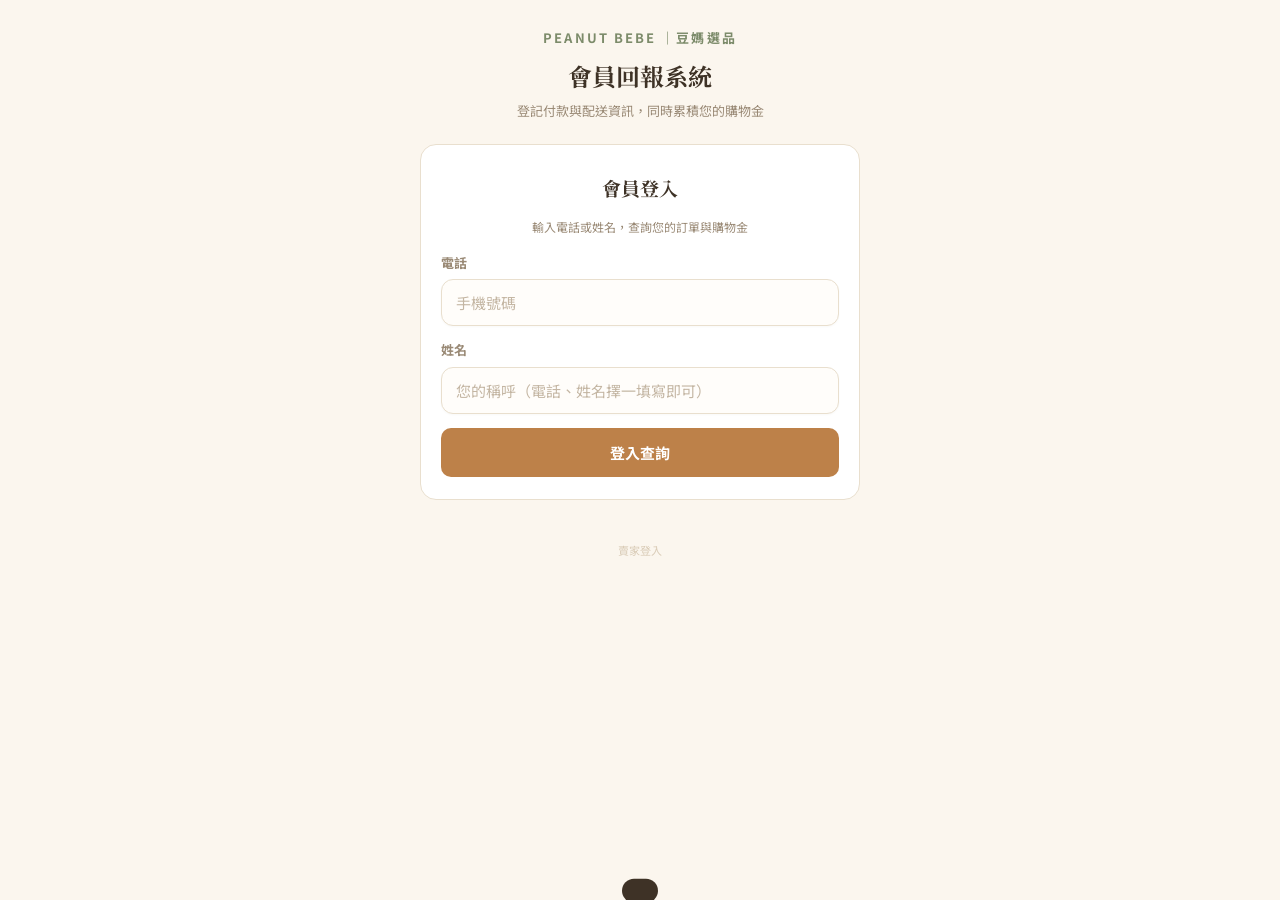
==== commit 926ddbfe: "Update index.html" ====
--- a/index.html
+++ b/index.html
@@ -5,7 +5,8 @@
 <meta name="viewport" content="width=device-width, initial-scale=1.0, maximum-scale=1.0">
 <title>會員回報系統｜豆媽選品</title>
 <link rel="preconnect" href="https://fonts.googleapis.com">
-<link href="https://fonts.googleapis.com/css2?family=Noto+Serif+TC:wght@500;700&family=Noto+Sans+TC:wght@400;500;700&display=swap" rel="stylesheet">
+<link rel="preconnect" href="https://fonts.gstatic.com" crossorigin>
+<link href="https://fonts.googleapis.com/css2?family=Noto+Serif+TC:wght@700&family=Noto+Sans+TC:wght@400;700&display=swap" rel="stylesheet">
 <style>
   :root{
     --bg:#FBF6EE;
@@ -41,7 +42,7 @@
   .step-label{ font-size:12px; color:var(--accent); font-weight:700; letter-spacing:.06em; margin-bottom:4px; }
   .step-title{ font-family:"Noto Serif TC", serif; font-size:19px; font-weight:700; margin:0 0 14px; }
   .field{ margin-bottom:14px; }
-  .field label{ display:block; font-size:13px; color:var(--muted); margin-bottom:6px; font-weight:500; }
+  .field label{ display:block; font-size:13px; color:var(--muted); margin-bottom:6px; font-weight:700; }
 
   input[type=text], input[type=tel], input[type=number], input[type=password], input[type=email], textarea, select{
     width:100%; padding:12px 14px; border:1.5px solid var(--line); border-radius:12px;
@@ -76,7 +77,6 @@
   .btn-row .btn{ flex:1; }
   .link-btn{ background:none; border:none; color:var(--accent); font-size:13px; text-decoration:underline; cursor:pointer; padding:6px 0; font-family:inherit; }
 
-  /* 會員狀態卡 */
   .member-card{
     background:linear-gradient(135deg, var(--gold-light), #FFFDF8);
     border:1px solid var(--gold);
@@ -96,6 +96,11 @@
   }
   .member-card .stat-row{ display:flex; justify-content:space-between; font-size:13px; margin-top:6px; }
   .member-card .stat-row b{ font-family:"Noto Serif TC", serif; font-size:16px; color:var(--primary-dark); }
+  .upgrade-bar{ margin-top:12px; padding-top:10px; border-top:1px dashed var(--gold); }
+  .upgrade-track{ height:6px; border-radius:6px; background:#F0E4CC; overflow:hidden; margin-bottom:7px; }
+  .upgrade-fill{ height:100%; border-radius:6px; background:linear-gradient(90deg, var(--gold), var(--primary)); transition:width .5s ease; }
+  .upgrade-text{ font-size:12px; color:var(--muted); line-height:1.5; }
+  .upgrade-text b{ color:var(--primary-dark); font-weight:700; }
 
   .pending-list{ margin-top:12px; display:flex; flex-direction:column; gap:8px; }
   .pending-item{
@@ -152,11 +157,25 @@
 
   .file-drop{ border:1.5px dashed var(--line); border-radius:10px; padding:20px; text-align:center; font-size:13px; color:var(--muted); cursor:pointer; }
   .file-drop.has-file{ border-color:var(--accent); color:var(--accent); }
+  .file-drop:focus-visible, .choice:focus-within{ outline:2px solid var(--primary); outline-offset:2px; }
+  .field-error input, .field-error textarea, .field-error select{ border-color:var(--danger) !important; background:#FFF7F7; }
+  .inline-err{ font-size:12px; color:var(--danger); margin-top:5px; display:none; }
+  .field-error .inline-err{ display:block; }
+  .step-progress{ display:flex; gap:6px; margin-bottom:18px; }
+  .step-progress i{ flex:1; height:4px; border-radius:4px; background:var(--line); transition:background .25s ease; }
+  .step-progress i.on{ background:var(--primary); }
+  .toast{ position:fixed; left:50%; bottom:26px; transform:translateX(-50%) translateY(120%); background:var(--text); color:#fff;
+    padding:12px 18px; border-radius:12px; font-size:13.5px; z-index:120; transition:transform .25s ease; max-width:88%; text-align:center; }
+  .toast.show{ transform:translateX(-50%) translateY(0); }
+  .toast.err{ background:var(--danger); }
+  .sticky-total{ position:sticky; bottom:0; background:var(--surface); border-top:1px solid var(--line);
+    margin:14px -20px -22px; padding:12px 20px; font-size:13px; display:flex; justify-content:space-between; align-items:center; }
+  .sticky-total b{ font-family:"Noto Serif TC",serif; font-size:19px; color:var(--primary-dark); }
   .file-preview{ margin-top:10px; max-width:100%; border-radius:8px; display:none; }
 
   .summary-list{ font-size:14px; }
   .summary-list dt{ color:var(--muted); font-size:12px; margin-top:10px; }
-  .summary-list dd{ margin:2px 0 0; font-weight:500; }
+  .summary-list dd{ margin:2px 0 0; font-weight:700; }
 
   .success-screen{ text-align:center; padding:40px 10px; }
   .success-screen .emoji{ font-size:44px; }
@@ -173,7 +192,6 @@
   .spinner{ width:28px; height:28px; border-radius:50%; border:3px solid var(--line); border-top-color:var(--primary); animation:spin 0.8s linear infinite; }
   @keyframes spin{ to{ transform:rotate(360deg); } }
 
-  /* ===== 出貨後台專用樣式 ===== */
   .admin-toolbar{ display:flex; flex-wrap:wrap; gap:10px; align-items:center; margin-bottom:16px; }
   .admin-toolbar select{ width:auto; }
   .admin-table-scroll{ overflow-x:auto; }
@@ -231,25 +249,28 @@
 </style>
 </head>
 <body>
-
+<div class="toast" id="toast"></div>
 <div class="loading-mask" id="loadingMask">
   <div class="spinner"></div>
   <div id="loadingText">處理中，請稍候…</div>
 </div>
-
 <div class="wrap" id="customerView">
   <header class="brand">
-    <div class="mark">🥜 Peanut Bebe ｜豆媽選品</div>
+    <div class="mark"> Peanut Bebe ｜豆媽選品</div>
     <h1>會員回報系統</h1>
     <p>登記付款與配送資訊，同時累積您的購物金</p>
   </header>
 
+  <div class="step-progress" id="stepProgress" style="display:none;">
+    <i data-p="1"></i><i data-p="2"></i><i data-p="3"></i><i data-p="4"></i>
+  </div>
+
   <form id="checkoutForm">
 
     <!-- STEP 1：會員登入 -->
     <div class="card step" data-step="1">
       <div style="text-align:center; margin-bottom:6px;">
-        <div style="font-size:32px;">🔑</div>
+        <div style="font-size:32px;"></div>
       </div>
       <div class="step-title" style="text-align:center;">會員登入</div>
       <div class="hint" style="text-align:center; margin-bottom:16px;">輸入電話或姓名，查詢您的訂單與購物金</div>
@@ -257,11 +278,11 @@
       <div id="loginFormBox">
         <div class="field">
           <label for="custPhone">電話</label>
-          <input type="tel" id="custPhone" placeholder="手機號碼">
+          <input type="tel" id="custPhone" inputmode="numeric" autocomplete="tel" maxlength="10" placeholder="手機號碼">
         </div>
         <div class="field">
           <label for="custName">姓名</label>
-          <input type="text" id="custName" placeholder="您的稱呼（電話、姓名擇一填寫即可）">
+          <input type="text" id="custName" autocomplete="name" placeholder="您的稱呼（電話、姓名擇一填寫即可）">
         </div>
         <input type="hidden" id="custSocialName" value="">
 
@@ -271,7 +292,7 @@
 
       <div id="loggedInBar" style="display:none;">
         <div class="logged-in-bar">
-          <span>👋 <b id="loggedInName"></b>，歡迎回來</span>
+          <span> <b id="loggedInName"></b>，歡迎回來</span>
           <a href="javascript:void(0)" onclick="switchAccount()">切換帳號</a>
         </div>
       </div>
@@ -280,8 +301,8 @@
         <div id="memberCardBox"></div>
 
         <div class="account-tabs">
-          <button type="button" class="account-tab-btn active" onclick="showAccountTab('credit', this)">💰 購物金明細</button>
-          <button type="button" class="account-tab-btn" onclick="showAccountTab('orders', this)">📦 訂單明細</button>
+          <button type="button" class="account-tab-btn active" onclick="showAccountTab('credit', this)"> 購物金明細</button>
+          <button type="button" class="account-tab-btn" onclick="showAccountTab('orders', this)"> 訂單明細</button>
         </div>
 
         <div id="accountTab-credit" class="account-tab-panel">
@@ -290,7 +311,7 @@
             <div class="history-list" id="creditLedgerList"></div>
           </div>
           <div id="creditLedgerEmpty" class="empty-state" style="display:none;">
-            <div class="empty-emoji">🙂</div>尚無購物金紀錄
+            <div class="empty-emoji"></div>尚無購物金紀錄
           </div>
         </div>
 
@@ -299,13 +320,13 @@
             <div class="history-list" id="historyList"></div>
           </div>
           <div id="orderHistoryEmpty" class="empty-state" style="display:none;">
-            <div class="empty-emoji">🙂</div>目前沒有任何訂單
+            <div class="empty-emoji"></div>目前沒有任何訂單
           </div>
         </div>
 
         <div id="pendingBox" style="display:none; margin-top:20px;">
           <div class="hint">待付款訂單，可勾選多筆合併結帳：</div>
-          <div> ※ 貼心提醒：合併訂單商品將一併出貨，不提供拆單處理</div>
+          <div class="hint">提醒※合併結帳商品預購與現貨將一併出貨，不提供拆單處理</div>
           <div class="pending-list" id="pendingList"></div>
         </div>
         <div id="noPendingMsg" class="hint" style="display:none; margin-top:20px;">目前沒有待付款的訂單</div>
@@ -322,34 +343,32 @@
 
       <div id="creditBox" style="display:none;">
         <div class="field">
-          <label for="useCredit">使用購物金折抵（目前購物金：<span id="creditBoxBalance">NT$ 0</span>，可留空，最多可折抵至 0 元）</label>
-          <input type="number" id="useCredit" min="0" placeholder="0">
+          <label for="useCredit">使用購物金折抵（目前購物金：<span id="creditBoxBalance">NT$ 0</span>，可留空）</label>
+          <input type="number" id="useCredit" min="0" inputmode="numeric" placeholder="0">
           <div class="hint">回饋金以「商品金額」計算，不含運費</div>
+          <div class="hint" id="creditMaxHint" style="display:none;"></div>
+          <button type="button" class="link-btn" id="useAllCreditBtn">全部折抵</button>
         </div>
       </div>
 
       <div class="field">
         <label>付款方式</label>
         <div class="choice-group" id="payMethodGroup">
-          <label class="choice"><input type="radio" name="payMethod" value="銀行轉帳（台新812）"> 銀行轉帳（台新 812）</label>
-          <label class="choice"><input type="radio" name="payMethod" value="LINE Pay／iPASS 手機轉帳"> LINE Pay／iPASS 手機轉帳</label>
-          <label class="choice"><input type="radio" name="payMethod" value="LINE Pay 條碼付款"> LINE Pay 條碼付款</label>
+          <label class="choice"><input type="radio" name="payMethod" value="PAYUNi 線上付款"> PAYUNi 線上付款（可刷卡）</label>
+          <label class="choice"><input type="radio" name="payMethod" value="LINE Pay／iPASS 好友手機轉帳"> LINE Pay／iPASS 好友手機轉帳</label>
           <label class="choice"><input type="radio" name="payMethod" value="購物金全額折抵"> 購物金全額折抵（免付款）</label>
         </div>
       </div>
 
-      <div id="payMethodInfoBank" class="pay-info-box" style="display:none;">
-        <div class="hint" style="margin:0 0 6px;">請轉帳至以下帳戶：</div>
-        <div id="台新銀行（812）<BR>
-                 28881023351575 style="white-space:pre-line; font-size:14px;"></div>
+      <div id="payMethodInfoPayuni" class="pay-info-box" style="display:none;">
+        <div class="hint" style="margin:0 0 8px;">點下方按鈕前往 PAYUNi 安全付款頁面，支援信用卡刷卡：</div>
+        <a id="payuniLink" href="#" target="_blank" rel="noopener" class="btn btn-primary" style="display:inline-block; width:auto; text-decoration:none;">前往 PAYUNi 付款</a>
+        <div id="payuniNote" class="hint" style="margin-top:8px; white-space:pre-line;"></div>
+        <div class="hint" style="margin-top:6px;">付款完成後，請回到這裡上傳付款截圖或填寫末五碼，我才能幫您對帳 🙏</div>
       </div>
       <div id="payMethodInfoLine" class="pay-info-box" style="display:none;">
-        <div class="hint" style="margin:0 0 8px;">請先加入賣家 LINE 好友再進行轉帳：</div>
-        <a id="https://line.me/ti/p/taMX75HZDW" href="#" target="_blank" class="btn btn-primary" style="display:inline-block; width:auto; text-decoration:none;">加入 LINE 好友</a>
-      </div>
-      <div id="payMethodInfoQr" class="pay-info-box" style="display:none;">
-        <div class="hint" style="margin:0 0 8px;">請使用 LINE Pay 掃描以下條碼付款：</div>
-        <img id="LINEPAY.jpg" src="" style="max-width:220px; border-radius:12px; border:1px solid var(--line);">
+        <div class="hint" style="margin:0 0 8px;">請先加入豆媽 LINE 好友再進行手機轉帳：</div>
+        <a id="payMethodInfoLineLink" href="#" target="_blank" class="btn btn-primary" style="display:inline-block; width:auto; text-decoration:none;">加入 LINE 好友</a>
       </div>
 
       <div id="proofSection">
@@ -357,7 +376,7 @@
           <label>付款證明（擇一提供即可）</label>
           <div class="choice-group" id="proofTypeGroup">
             <label class="choice"><input type="radio" name="proofType" value="截圖"> 上傳付款截圖</label>
-            <label class="choice"><input type="radio" name="proofType" value="末碼"> 輸入帳號末五碼／手機末三碼</label>
+            <label class="choice"><input type="radio" name="proofType" value="末碼"> 輸入帳號末五碼</label>
           </div>
         </div>
 
@@ -370,7 +389,7 @@
         <div id="proofCode" style="display:none;">
           <div class="field" style="margin-top:14px;">
             <label for="proofValue">末碼</label>
-            <input type="text" id="proofValue" placeholder="例如：末五碼 12345 或手機末三碼 678">
+            <input type="text" id="proofValue" inputmode="numeric" placeholder="例如：末五碼 12345"><div class="inline-err">請輸入末碼</div>
           </div>
         </div>
       </div>
@@ -407,18 +426,18 @@
       </label>
 
       <div id="shipFields">
-        <div class="field"><label for="recipientName">收件人姓名</label><input type="text" id="recipientName"></div>
-        <div class="field"><label for="recipientPhone">收件人電話</label><input type="tel" id="recipientPhone"></div>
-        <div class="field"><label id="addressLabel" for="addressOrStore">地址</label><input type="text" id="addressOrStore" placeholder="宅配請填完整地址；超商請填門市名稱"></div>
+        <div class="field"><label for="recipientName">收件人姓名</label><input type="text" id="recipientName" autocomplete="name"><div class="inline-err">請填寫收件人姓名</div></div>
+        <div class="field"><label for="recipientPhone">收件人電話</label><input type="tel" id="recipientPhone" inputmode="numeric" autocomplete="tel" maxlength="10"><div class="inline-err">請填寫收件人電話</div></div>
+        <div class="field"><label id="addressLabel" for="addressOrStore">地址</label><input type="text" id="addressOrStore" placeholder="宅配請填完整地址；超商請填門市名稱"><div class="inline-err">請填寫地址／門市</div></div>
 
         <div class="field" id="storeCodeField" style="display:none;">
           <label for="storeCode">取件門市店號（選填，不知道可以不填）</label>
-          <input type="text" id="storeCode" placeholder="例如：211147">
+          <input type="text" id="storeCode" inputmode="numeric" placeholder="例如：211147">
           <div class="hint">在 7-11 App／ibon 或全家 App 查詢門市可以看到門市店號，沒有的話我出貨時會協助確認</div>
         </div>
         <div class="field" id="recipientEmailField" style="display:none;">
           <label for="recipientEmail">Email（選填，超商取貨系統需要）</label>
-          <input type="text" id="recipientEmail" placeholder="example@mail.com">
+          <input type="text" id="recipientEmail" inputmode="email" autocomplete="email" placeholder="example@mail.com"><div class="inline-err">Email 格式看起來不太對</div>
         </div>
       </div>
 
@@ -430,6 +449,9 @@
       <div class="btn-row">
         <button type="button" class="btn btn-ghost" onclick="goStep(2)">上一步</button>
         <button type="button" class="btn btn-primary" onclick="showSummary()">確認送出內容</button>
+      </div>
+      <div class="sticky-total" id="stickyTotal" style="display:none;">
+        <span id="stickyTotalLabel">應付總額</span><b id="stickyTotalValue">NT$ 0</b>
       </div>
     </div>
 
@@ -446,7 +468,7 @@
   </form>
 
   <div class="card success-screen" id="successScreen" style="display:none;">
-    <div class="emoji">🥜✅</div>
+    <div class="emoji">✅</div>
     <h2>回報成功！</h2>
     <p>已收到您的付款與配送資訊，會依照對帳進度為您安排出貨 ❤️</p>
     <div class="cashback-box" id="cashbackBox"></div>
@@ -461,7 +483,7 @@
 <div class="wrap" id="adminView" style="display:none; max-width:960px;">
 
   <div id="loginScreen" class="admin-login-card">
-    <div class="admin-login-icon">🥜</div>
+    <div class="admin-login-icon"></div>
     <div class="admin-login-title">出貨後台</div>
     <div class="admin-login-sub">豆媽選品・管理專用</div>
     <div class="field"><input type="password" id="adminCode" placeholder="請輸入管理密碼" onkeydown="if(event.key==='Enter')adminLogin()"></div>
@@ -474,7 +496,7 @@
 
   <div id="mainScreen" style="display:none;">
     <div style="display:flex; justify-content:space-between; align-items:center; margin-bottom:18px;">
-      <div class="step-title" style="margin:0;">🥜 出貨後台</div>
+      <div class="step-title" style="margin:0;"> 出貨後台</div>
       <a href="javascript:void(0)" onclick="backToCustomerView()" style="font-size:12px; color:var(--muted);">回到訂單回報表單</a>
     </div>
 
@@ -572,6 +594,8 @@
           </div>
         </div>
 
+        <div id="groupShipSummary" class="hint" style="display:none; margin-top:6px;"></div>
+
         <div id="catalogQuickAdd" style="display:none;">
           <div class="hint">這個團別的商品，點一下快速加入：</div>
           <div id="catalogChips" class="catalog-chips"></div>
@@ -605,6 +629,36 @@
         <div class="field"><label>總團別</label><input type="text" id="groupModalParent" placeholder="例如：2026/06記事本團" list="existingParentsList"></div>
         <datalist id="existingParentsList"></datalist>
         <div class="field"><label>團別名稱</label><input type="text" id="groupModalName" placeholder="例如：Owala 水杯系列"></div>
+
+        <label class="choice" style="margin:4px 0 10px;">
+          <input type="checkbox" id="groupCustomShip" onchange="toggleGroupShipFields()">
+          這一團要自訂免運門檻
+        </label>
+
+        <div id="groupShipFields" style="display:none;">
+          <div style="display:flex; gap:8px;">
+            <div class="field" style="flex:1;">
+              <label>超商免運門檻</label>
+              <input type="number" id="groupStoreThreshold" inputmode="numeric" placeholder="留空=用預設">
+            </div>
+            <div class="field" style="flex:1;">
+              <label>超商運費</label>
+              <input type="number" id="groupStoreFee" inputmode="numeric" placeholder="留空=用預設">
+            </div>
+          </div>
+          <div style="display:flex; gap:8px;">
+            <div class="field" style="flex:1;">
+              <label>宅配免運門檻</label>
+              <input type="number" id="groupHomeThreshold" inputmode="numeric" placeholder="留空=用預設">
+            </div>
+            <div class="field" style="flex:1;">
+              <label>宅配運費</label>
+              <input type="number" id="groupHomeFee" inputmode="numeric" placeholder="留空=用預設">
+            </div>
+          </div>
+          <div class="hint" id="groupShipDefaultHint"></div>
+        </div>
+
         <div class="hint">商品目錄如果需要，可以之後直接到「團別商品」分頁補上，建立訂單時就能快速帶入。</div>
 
         <div class="btn-row">
@@ -668,7 +722,7 @@
 
 <script>
 // ⚠️ 部署完成後，請把下面這行換成您的 GAS 網頁應用程式網址
-var GAS_URL = 'https://script.google.com/macros/s/AKfycbwCG4AUL85gFgHZnQb-tObMNLgbISo-CO7YI4B6x8TO7v-W5szR3dv0cV5CzIzHtxhcBA/exec';
+var GAS_URL = 'https://script.google.com/macros/s/AKfycbzKQZ4tpJ6lvH9ujHvPd1wobqenKXSnWs_BcCRvyzJUzWdZT0OBpxTIDUtPVavIuJ86jA/exec';
 
 var state = {
   member: null,
@@ -679,15 +733,69 @@
   screenshotBase64: null,
   screenshotFileName: null,
   shippingConfig: { storeThreshold: 1500, storeFee: 60, homeThreshold: 2000, homeFee: 100 },
-  paymentSettings: { bankInfo: '', lineFriendUrl: '', linePayQrUrl: '' }
+  paymentSettings: {
+    payuniUrl: 'https://api.payuni.com.tw/api/uop/receive_info/2/2/EASY1752297688917060/SIukhz95GeiDpZ07kqJq',
+    payuniNote: '', lineFriendUrl: ''
+  },
+  tierConfig: []
 };
 
+// 依「選取的團別」決定免運門檻：
+// 單一團別 → 用該團自訂門檻（沒設定就回退全站預設）
+// 跨團合併 → 一律用全站預設門檻
+function resolveShipRule(){
+  var cfg = state.shippingConfig;
+  var def = { storeThreshold: cfg.storeThreshold, storeFee: cfg.storeFee,
+              homeThreshold: cfg.homeThreshold, homeFee: cfg.homeFee, mixed: false, groupLabel: '' };
+  var sel = state.selectedPendings || [];
+  if(!sel.length) return def;
+
+  var keys = [];
+  sel.forEach(function(p){
+    var k = (p.parent || '') + '||' + (p.source || '');
+    if(keys.indexOf(k) === -1) keys.push(k);
+  });
+  if(keys.length > 1){ def.mixed = true; return def; }
+
+  var g = sel[0].shipRule;
+  if(!g) return def;
+  return {
+    storeThreshold: (g.storeThreshold === '' || g.storeThreshold == null) ? cfg.storeThreshold : Number(g.storeThreshold),
+    storeFee:       (g.storeFee === '' || g.storeFee == null) ? cfg.storeFee : Number(g.storeFee),
+    homeThreshold:  (g.homeThreshold === '' || g.homeThreshold == null) ? cfg.homeThreshold : Number(g.homeThreshold),
+    homeFee:        (g.homeFee === '' || g.homeFee == null) ? cfg.homeFee : Number(g.homeFee),
+    mixed: false,
+    groupLabel: sel[0].source || ''
+  };
+}
+
 function computeShippingFee(shipMethod, amount){
-  var cfg = state.shippingConfig;
+  var r = resolveShipRule();
   var isStore = String(shipMethod || '').indexOf('超商') > -1;
-  if(isStore){ return amount >= cfg.storeThreshold ? 0 : cfg.storeFee; }
-  return amount >= cfg.homeThreshold ? 0 : cfg.homeFee;
-}
+  if(isStore){ return amount >= r.storeThreshold ? 0 : r.storeFee; }
+  return amount >= r.homeThreshold ? 0 : r.homeFee;
+}
+
+var toastTimer = null;
+function toast(msg, isErr){
+  var el = document.getElementById('toast');
+  el.textContent = msg;
+  el.className = 'toast show' + (isErr ? ' err' : '');
+  clearTimeout(toastTimer);
+  toastTimer = setTimeout(function(){ el.classList.remove('show'); }, 2600);
+}
+
+function markError(inputId, on){
+  var el = document.getElementById(inputId);
+  if(!el) return;
+  var f = el.closest('.field');
+  if(f) f.classList.toggle('field-error', !!on);
+}
+function clearErrors(scope){
+  document.querySelectorAll((scope||'') + ' .field-error').forEach(function(f){ f.classList.remove('field-error'); });
+}
+function isValidTWPhone(v){ return /^09\d{8}$/.test(String(v).replace(/\D/g,'')); }
+function isValidEmail(v){ return /^[^\s@]+@[^\s@]+\.[^\s@]+$/.test(v); }
 
 function showLoading(text){
   document.getElementById('loadingText').textContent = text || '處理中，請稍候…';
@@ -699,12 +807,29 @@
   return new Promise(function(resolve, reject){
     var cbName = 'gascb_' + Date.now() + '_' + Math.floor(Math.random()*10000);
     var script = document.createElement('script');
-    window[cbName] = function(data){ resolve(data); delete window[cbName]; script.remove(); };
+    var done = false;
+    var cleanup = function(){
+      try{ delete window[cbName]; }catch(e){ window[cbName] = undefined; }
+      if(script.parentNode) script.remove();
+      clearTimeout(timer);
+    };
+    var timer = setTimeout(function(){
+      if(done) return;
+      done = true; cleanup();
+      reject(new Error('連線逾時，請稍後再試'));
+    }, 25000);
+    window[cbName] = function(data){
+      if(done) return;
+      done = true; cleanup(); resolve(data);
+    };
     var query = Object.keys(params).map(function(k){
       return encodeURIComponent(k) + '=' + encodeURIComponent(params[k]);
     }).join('&');
     script.src = GAS_URL + '?' + query + '&callback=' + cbName;
-    script.onerror = function(){ reject(new Error('連線失敗')); };
+    script.onerror = function(){
+      if(done) return;
+      done = true; cleanup(); reject(new Error('連線失敗'));
+    };
     document.body.appendChild(script);
   });
 }
@@ -717,32 +842,53 @@
   }).then(function(res){ return res.json(); });
 }
 
+var currentStep = 1;
 function goStep(step){
+  currentStep = step;
   document.querySelectorAll('.step').forEach(function(el){
     el.style.display = (Number(el.dataset.step) === step) ? '' : 'none';
   });
   document.getElementById('checkoutForm').style.display = '';
   document.getElementById('successScreen').style.display = 'none';
+  var prog = document.getElementById('stepProgress');
+  prog.style.display = (step > 1) ? 'flex' : 'none';
+  prog.querySelectorAll('i').forEach(function(i){
+    i.classList.toggle('on', Number(i.dataset.p) <= step);
+  });
+  if(step === 2){ updateCreditHint(); }
+  if(step === 3){ updateFeeDisplay(); }
   window.scrollTo({top:0, behavior:'smooth'});
 }
 
 // ---------- STEP 1 ----------
-document.getElementById('searchBtn').addEventListener('click', function(){
+function doSearch(){
+  var btn = document.getElementById('searchBtn');
+  if(btn.disabled) return;
   var name = document.getElementById('custName').value.trim();
-  var phone = document.getElementById('custPhone').value.trim();
+  var phone = document.getElementById('custPhone').value.trim().replace(/\D/g,'');
+  document.getElementById('custPhone').value = phone;
   var socialName = document.getElementById('custSocialName').value.trim();
   var errorBox = document.getElementById('searchError');
   errorBox.style.display = 'none';
+  markError('custPhone', false);
 
   if(!phone && !name){
     errorBox.textContent = '請至少填寫電話或姓名其中一項';
     errorBox.style.display = '';
     return;
   }
-
+  if(phone && !isValidTWPhone(phone)){
+    markError('custPhone', true);
+    errorBox.textContent = '手機號碼格式不正確，請輸入 09 開頭共 10 碼';
+    errorBox.style.display = '';
+    return;
+  }
+
+  btn.disabled = true;
   showLoading('登入查詢中…');
   gasGet({action:'search', phone:phone, socialName:socialName, name:name}).then(function(res){
     hideLoading();
+    btn.disabled = false;
     if(!res.success){
       errorBox.textContent = res.message || '查詢失敗';
       errorBox.style.display = '';
@@ -755,6 +901,7 @@
     state.creditLedger = res.creditLedger || [];
     if(res.shippingConfig){ state.shippingConfig = res.shippingConfig; }
     if(res.paymentSettings){ state.paymentSettings = res.paymentSettings; }
+    if(res.tierConfig){ state.tierConfig = res.tierConfig; }
 
     document.getElementById('loginFormBox').style.display = 'none';
     document.getElementById('loggedInBar').style.display = '';
@@ -772,12 +919,20 @@
       document.getElementById('creditBox').style.display = '';
       document.getElementById('creditBoxBalance').textContent = 'NT$ ' + Number(state.member.credit).toLocaleString();
     }
-  }).catch(function(){
+  }).catch(function(err){
     hideLoading();
-    errorBox.textContent = '查詢失敗，請確認網路連線後再試一次';
+    btn.disabled = false;
+    errorBox.textContent = (err && err.message) ? err.message : '查詢失敗，請確認網路連線後再試一次';
     errorBox.style.display = '';
   });
+}
+document.getElementById('searchBtn').addEventListener('click', doSearch);
+['custPhone','custName'].forEach(function(id){
+  document.getElementById(id).addEventListener('keydown', function(e){
+    if(e.key === 'Enter'){ e.preventDefault(); doSearch(); }
+  });
 });
+document.getElementById('checkoutForm').addEventListener('submit', function(e){ e.preventDefault(); });
 
 function switchAccount(){
   document.getElementById('loginFormBox').style.display = '';
@@ -793,11 +948,17 @@
   document.getElementById('creditLedgerBox').style.display = 'none';
   document.getElementById('creditBox').style.display = 'none';
   document.getElementById('step1Next').style.display = 'none';
+  document.getElementById('searchError').style.display = 'none';
+  document.getElementById('stepProgress').style.display = 'none';
   state.member = null;
   state.pendingOrders = [];
   state.orderHistory = [];
   state.creditLedger = [];
   state.selectedPendings = [];
+  state.screenshotBase64 = null;
+  state.screenshotFileName = null;
+  clearErrors('#customerView');
+  goStep(1);
 }
 
 function renderMemberCard(){
@@ -812,8 +973,39 @@
     '<div class="member-card">' +
       '<span class="tier-badge">' + escapeHtml(m.tier || '一般會員') + '</span>' +
       (m.socialName ? '<div class="hint">社群名稱：' + escapeHtml(m.socialName) + '</div>' : '') +
-      '<div class="stat-row"><span>累計消費</span><b>NT$ ' + Number(m.totalSpend).toLocaleString() + '</b></div>' +
       '<div class="stat-row"><span>購物金餘額</span><b>NT$ ' + Number(m.credit).toLocaleString() + '</b></div>' +
+      renderUpgradeHint(m) +
+    '</div>';
+}
+
+// 依 tierConfig 算出「再消費 XXX 元可升級 XX」
+// tierConfig 由後端提供：[{name:'金卡會員', threshold:10000}, ...]
+function renderUpgradeHint(m){
+  var tiers = (state.tierConfig || []).slice().filter(function(x){ return x && x.name; });
+  var spend = Number(m.totalSpend) || 0;
+  if(!tiers.length){ return ''; }
+
+  tiers.sort(function(a, b){ return Number(a.threshold || 0) - Number(b.threshold || 0); });
+  var next = null;
+  for(var i = 0; i < tiers.length; i++){
+    if(Number(tiers[i].threshold || 0) > spend){ next = tiers[i]; break; }
+  }
+
+  if(!next){
+    return '<div class="upgrade-bar"><div class="upgrade-text">已是最高等級，感謝您一路的支持 ❤️</div></div>';
+  }
+
+  var need = Number(next.threshold) - spend;
+  var prevThreshold = 0;
+  for(var j = 0; j < tiers.length; j++){
+    if(Number(tiers[j].threshold || 0) <= spend){ prevThreshold = Number(tiers[j].threshold || 0); }
+  }
+  var span = Number(next.threshold) - prevThreshold;
+  var pct = span > 0 ? Math.max(3, Math.min(100, Math.round((spend - prevThreshold) / span * 100))) : 0;
+
+  return '<div class="upgrade-bar">' +
+      '<div class="upgrade-track"><div class="upgrade-fill" style="width:' + pct + '%;"></div></div>' +
+      '<div class="upgrade-text">再消費 <b>NT$ ' + need.toLocaleString() + '</b> 即可升級為 <b>' + escapeHtml(next.name) + '</b></div>' +
     '</div>';
 }
 
@@ -842,6 +1034,21 @@
   noMsg.style.display = 'none';
   box.style.display = '';
   list.innerHTML = '';
+
+  if(state.pendingOrders.length > 1){
+    var all = document.createElement('label');
+    all.style.cssText = 'display:flex; align-items:center; gap:8px; font-size:13px; color:var(--muted); cursor:pointer; padding:2px 2px 6px;';
+    all.innerHTML = '<input type="checkbox" id="pendingSelectAll"> 全選（共 ' + state.pendingOrders.length + ' 筆）';
+    all.querySelector('input').addEventListener('change', function(e){
+      document.querySelectorAll('.pendingChk').forEach(function(c){
+        c.checked = e.target.checked;
+        c.closest('.pending-item').classList.toggle('selected', e.target.checked);
+      });
+      updateSelectedPendings();
+    });
+    list.appendChild(all);
+  }
+
   state.pendingOrders.forEach(function(p, i){
     var el = document.createElement('div');
     el.className = 'pending-item';
@@ -867,11 +1074,18 @@
   state.selectedPendings = checked.map(function(i){ return state.pendingOrders[i]; });
   document.getElementById('step1Next').style.display = state.selectedPendings.length ? '' : 'none';
   var btn = document.querySelector('#step1Next .btn');
-  if(btn){ btn.textContent = state.selectedPendings.length > 1 ? '合併結帳（' + state.selectedPendings.length + ' 筆）' : '前往付款'; }
+  var sum = state.selectedPendings.reduce(function(a, p){ return a + (Number(p.amount) || 0); }, 0);
+  if(btn){
+    btn.textContent = state.selectedPendings.length > 1
+      ? '合併結帳 ' + state.selectedPendings.length + ' 筆 · NT$ ' + sum.toLocaleString()
+      : '前往付款 · NT$ ' + sum.toLocaleString();
+  }
+  var all = document.getElementById('pendingSelectAll');
+  if(all){ all.checked = state.selectedPendings.length === state.pendingOrders.length; }
 }
 
 function goToPayment(){
-  if(!state.selectedPendings || !state.selectedPendings.length){ alert('請先勾選要付款的訂單'); return; }
+  if(!state.selectedPendings || !state.selectedPendings.length){ toast('請先勾選要付款的訂單', true); return; }
   goStep(2);
 }
 
@@ -969,6 +1183,36 @@
 }
 
 // ---------- STEP 2 ----------
+function currentOrderTotal(){
+  var order = getOrderItemsAndAmount();
+  var ship = document.querySelector('input[name=shipMethod]:checked');
+  var fee = ship ? computeShippingFee(ship.value, order.amount) : 0;
+  return order.amount + fee;
+}
+function maxCreditUsable(){
+  var credit = Number((state.member && state.member.credit) || 0);
+  return Math.max(0, Math.min(credit, currentOrderTotal()));
+}
+function updateCreditHint(){
+  var box = document.getElementById('creditBox');
+  if(box.style.display === 'none') return;
+  var max = maxCreditUsable();
+  var hint = document.getElementById('creditMaxHint');
+  hint.style.display = '';
+  hint.textContent = '本筆最多可折抵 NT$ ' + max.toLocaleString() + '（運費以配送方式選定後為準）';
+  var input = document.getElementById('useCredit');
+  input.max = max;
+  if(Number(input.value) > max){ input.value = max; }
+}
+document.getElementById('useCredit').addEventListener('input', function(){
+  var max = maxCreditUsable();
+  if(Number(this.value) > max){ this.value = max; toast('已達本筆可折抵上限 NT$ ' + max.toLocaleString()); }
+  if(Number(this.value) < 0){ this.value = 0; }
+});
+document.getElementById('useAllCreditBtn').addEventListener('click', function(){
+  document.getElementById('useCredit').value = maxCreditUsable();
+  updateCreditHint();
+});
 document.querySelectorAll('#payMethodGroup input, #proofTypeGroup input, #shipMethodGroup input').forEach(function(input){
   input.addEventListener('change', function(){
     var group = input.closest('.choice-group');
@@ -988,47 +1232,99 @@
 
 function updatePayMethodInfo(payMethod){
   var settings = state.paymentSettings || {};
-  document.getElementById('payMethodInfoBank').style.display = (payMethod === '銀行轉帳（台新812）') ? '' : 'none';
-  document.getElementById('payMethodInfoLine').style.display = (payMethod === 'LINE Pay／iPASS 手機轉帳') ? '' : 'none';
-  document.getElementById('payMethodInfoQr').style.display = (payMethod === 'LINE Pay 條碼付款') ? '' : 'none';
-
-  if(payMethod === '銀行轉帳（台新812）'){
-    document.getElementById('payMethodInfoBankText').textContent = settings.bankInfo || '（尚未設定銀行帳戶資訊）';
-  }
-  if(payMethod === 'LINE Pay／iPASS 手機轉帳'){
+  var isPayuni = (payMethod === 'PAYUNi 線上付款');
+  var isLine = (payMethod === 'LINE Pay／iPASS 好友手機轉帳');
+
+  document.getElementById('payMethodInfoPayuni').style.display = isPayuni ? '' : 'none';
+  document.getElementById('payMethodInfoLine').style.display = isLine ? '' : 'none';
+
+  if(isPayuni){
+    var link = document.getElementById('payuniLink');
+    var url = settings.payuniUrl || '';
+    if(url){
+      link.href = url;
+      link.style.display = 'inline-block';
+    } else {
+      link.style.display = 'none';
+    }
+    document.getElementById('payuniNote').textContent = settings.payuniNote || (url ? '' : '（尚未設定 PAYUNi 付款連結，請聯繫豆媽）');
+  }
+  if(isLine){
     document.getElementById('payMethodInfoLineLink').href = settings.lineFriendUrl || '#';
   }
-  if(payMethod === 'LINE Pay 條碼付款'){
-    document.getElementById('payMethodInfoQrImg').src = settings.linePayQrUrl || '';
-  }
 }
 
 document.getElementById('fileDrop').addEventListener('click', function(){ document.getElementById('fileInput').click(); });
+function compressImage(dataUrl, maxW, quality){
+  return new Promise(function(resolve){
+    var img = new Image();
+    img.onload = function(){
+      if(img.width <= maxW){ resolve(dataUrl); return; }
+      var scale = maxW / img.width;
+      var cv = document.createElement('canvas');
+      cv.width = maxW;
+      cv.height = Math.round(img.height * scale);
+      cv.getContext('2d').drawImage(img, 0, 0, cv.width, cv.height);
+      try{ resolve(cv.toDataURL('image/jpeg', quality)); }
+      catch(e){ resolve(dataUrl); }
+    };
+    img.onerror = function(){ resolve(dataUrl); };
+    img.src = dataUrl;
+  });
+}
+
 document.getElementById('fileInput').addEventListener('change', function(e){
   var file = e.target.files[0];
   if(!file) return;
+  if(!/^image\//.test(file.type)){
+    toast('請選擇圖片檔（jpg／png）', true);
+    this.value = '';
+    return;
+  }
+  if(file.size > 15 * 1024 * 1024){
+    toast('圖片超過 15MB，請改用較小的截圖', true);
+    this.value = '';
+    return;
+  }
+  var drop = document.getElementById('fileDrop');
+  drop.textContent = '處理中…';
   var reader = new FileReader();
   reader.onload = function(evt){
-    state.screenshotBase64 = evt.target.result;
-    state.screenshotFileName = file.name;
-    document.getElementById('fileDrop').textContent = '已選擇：' + file.name;
-    document.getElementById('fileDrop').classList.add('has-file');
-    var preview = document.getElementById('filePreview');
-    preview.src = evt.target.result;
-    preview.style.display = 'block';
+    compressImage(evt.target.result, 1280, 0.82).then(function(out){
+      state.screenshotBase64 = out;
+      state.screenshotFileName = file.name.replace(/\.[^.]+$/, '') + '.jpg';
+      var kb = Math.round(out.length * 0.75 / 1024);
+      drop.textContent = '已選擇：' + file.name + '（約 ' + kb + 'KB）·點此更換';
+      drop.classList.add('has-file');
+      var preview = document.getElementById('filePreview');
+      preview.src = out;
+      preview.style.display = 'block';
+    });
   };
+  reader.onerror = function(){ drop.textContent = '讀取失敗，請重新選擇'; toast('圖片讀取失敗', true); };
   reader.readAsDataURL(file);
 });
 
 function validateStep2AndNext(){
+  clearErrors('.step[data-step="2"]');
   var payMethod = document.querySelector('input[name=payMethod]:checked');
-  if(!payMethod){ alert('請選擇付款方式'); return; }
-
-  if(payMethod.value !== '購物金全額折抵'){
+  if(!payMethod){ toast('請選擇付款方式', true); return; }
+
+  if(payMethod.value === '購物金全額折抵'){
+    var need = currentOrderTotal();
+    var have = Number((state.member && state.member.credit) || 0);
+    if(have < need){
+      toast('購物金 NT$ ' + have.toLocaleString() + ' 不足以支付 NT$ ' + need.toLocaleString() + '，請改選其他付款方式', true);
+      return;
+    }
+  } else {
     var proofType = document.querySelector('input[name=proofType]:checked');
-    if(!proofType){ alert('請選擇要提供的付款證明方式'); return; }
-    if(proofType.value === '截圖' && !state.screenshotBase64){ alert('請上傳付款截圖'); return; }
-    if(proofType.value === '末碼' && !document.getElementById('proofValue').value.trim()){ alert('請輸入末碼'); return; }
+    if(!proofType){ toast('請選擇要提供的付款證明方式', true); return; }
+    if(proofType.value === '截圖' && !state.screenshotBase64){ toast('請上傳付款截圖', true); return; }
+    if(proofType.value === '末碼'){
+      var v = document.getElementById('proofValue').value.trim();
+      if(!v){ markError('proofValue', true); toast('請輸入末碼', true); return; }
+    }
   }
   goStep(3);
 }
@@ -1047,16 +1343,50 @@
   });
 });
 
+function freeShipGap(shipMethod, amount){
+  var r = resolveShipRule();
+  var isStore = String(shipMethod || '').indexOf('超商') > -1;
+  var threshold = isStore ? r.storeThreshold : r.homeThreshold;
+  return Math.max(0, threshold - amount);
+}
+
 function updateFeeDisplay(){
   var selected = document.querySelector('input[name=shipMethod]:checked');
   var box = document.getElementById('feeBox');
-  if(!selected){ box.style.display = 'none'; return; }
+  var sticky = document.getElementById('stickyTotal');
+  if(!selected){ box.style.display = 'none'; sticky.style.display = 'none'; return; }
+
   var order = getOrderItemsAndAmount();
   var fee = computeShippingFee(selected.value, order.amount);
+  var total = order.amount + fee;
+
   box.style.display = '';
-  document.getElementById('feeItemAmount').textContent = order.amount;
-  document.getElementById('feeShipping').textContent = fee === 0 ? '免運 🎉' : ('NT$ ' + fee);
-  document.getElementById('feeTotal').textContent = order.amount + fee;
+  document.getElementById('feeItemAmount').textContent = order.amount.toLocaleString();
+  document.getElementById('feeShipping').textContent = fee === 0 ? '免運' : ('NT$ ' + fee);
+  document.getElementById('feeTotal').textContent = total.toLocaleString();
+
+  var gapBox = document.getElementById('freeShipHint');
+  if(!gapBox){
+    gapBox = document.createElement('div');
+    gapBox.id = 'freeShipHint';
+    gapBox.className = 'hint';
+    gapBox.style.marginTop = '8px';
+    box.appendChild(gapBox);
+  }
+  var rule = resolveShipRule();
+  var gap = freeShipGap(selected.value, order.amount);
+  var msg = gap > 0 ? ('再加購 NT$ ' + gap.toLocaleString() + ' 即可享免運 🚚') : '已達免運門檻 🎉';
+  if(rule.mixed){ msg += '（合併多個團別，適用一般免運門檻）'; }
+  else if(rule.groupLabel){ msg += '（' + rule.groupLabel + ' 專屬門檻）'; }
+  gapBox.textContent = msg;
+  gapBox.style.color = gap > 0 ? 'var(--muted)' : 'var(--accent)';
+
+  var credit = Math.min(Number(document.getElementById('useCredit').value) || 0, Number((state.member && state.member.credit) || 0), total);
+  sticky.style.display = 'flex';
+  document.getElementById('stickyTotalLabel').textContent = credit > 0 ? ('實付金額（已折抵 NT$ ' + credit.toLocaleString() + '）') : '應付總額';
+  document.getElementById('stickyTotalValue').textContent = 'NT$ ' + (total - credit).toLocaleString();
+
+  updateCreditHint();
 }
 
 function getOrderItemsAndAmount(){
@@ -1082,16 +1412,33 @@
 }
 
 function showSummary(){
+  clearErrors('.step[data-step="3"]');
   var shipMethodInput = document.querySelector('input[name=shipMethod]:checked');
-  if(!shipMethodInput){ alert('請選擇配送方式'); return; }
+  if(!shipMethodInput){ toast('請選擇配送方式', true); return; }
   var shipMethod = shipMethodInput.value;
 
   var reuse = document.getElementById('reuseAddress').checked;
   if(!reuse){
-    if(!document.getElementById('recipientName').value.trim() ||
-       !document.getElementById('recipientPhone').value.trim() ||
-       !document.getElementById('addressOrStore').value.trim()){
-      alert('請完整填寫收件資訊'); return;
+    var bad = false;
+    if(!document.getElementById('recipientName').value.trim()){ markError('recipientName', true); bad = true; }
+    var rp = document.getElementById('recipientPhone').value.trim().replace(/\D/g,'');
+    document.getElementById('recipientPhone').value = rp;
+    if(!isValidTWPhone(rp)){
+      markError('recipientPhone', true);
+      var e1 = document.querySelector('#recipientPhone').parentNode.querySelector('.inline-err');
+      if(e1) e1.textContent = rp ? '手機號碼格式不正確（09 開頭共 10 碼）' : '請填寫收件人電話';
+      bad = true;
+    }
+    if(!document.getElementById('addressOrStore').value.trim()){ markError('addressOrStore', true); bad = true; }
+
+    var em = document.getElementById('recipientEmail').value.trim();
+    if(em && !isValidEmail(em)){ markError('recipientEmail', true); bad = true; }
+
+    if(bad){
+      toast('請確認標紅的欄位', true);
+      var first = document.querySelector('.step[data-step="3"] .field-error');
+      if(first) first.scrollIntoView({behavior:'smooth', block:'center'});
+      return;
     }
   }
 
@@ -1104,14 +1451,14 @@
   var payMethod = document.querySelector('input[name=payMethod]:checked').value;
 
   var html = '';
-  html += row('姓名', document.getElementById('custName').value.trim());
+  html += row('姓名', document.getElementById('custName').value.trim() || (state.member && state.member.name) || '—');
   html += row('團別', order.source || '—');
   html += row('品項', order.items || '—');
-  html += row('商品金額', 'NT$ ' + order.amount);
-  html += row('運費', shippingFee === 0 ? '免運' : ('NT$ ' + shippingFee));
-  html += row('應付總額', 'NT$ ' + orderTotal);
-  if(useCredit > 0){ html += row('使用購物金折抵', 'NT$ ' + useCredit); }
-  html += row('實付金額', 'NT$ ' + actualPaid);
+  html += row('商品金額', 'NT$ ' + order.amount.toLocaleString());
+  html += row('運費', shippingFee === 0 ? '免運' : ('NT$ ' + shippingFee.toLocaleString()));
+  html += row('應付總額', 'NT$ ' + orderTotal.toLocaleString());
+  if(useCredit > 0){ html += row('使用購物金折抵', '- NT$ ' + useCredit.toLocaleString()); }
+  html += row('實付金額', 'NT$ ' + actualPaid.toLocaleString());
   html += row('付款方式', payMethod);
   if(payMethod !== '購物金全額折抵'){
     var proofType = document.querySelector('input[name=proofType]:checked').value;
@@ -1134,14 +1481,21 @@
 }
 
 // ---------- STEP 4：送出 ----------
+var isSubmitting = false;
 function submitAll(){
+  if(isSubmitting) return;
   if(!document.getElementById('custPhone').value.trim()){
-    alert('缺少電話資料，請返回第一步重新查詢');
+    toast('缺少電話資料，請返回第一步重新查詢', true);
     return;
   }
+  if(!state.selectedPendings || !state.selectedPendings.length){
+    toast('沒有選取的訂單，請返回第一步重新勾選', true);
+    return;
+  }
   var submitBtn = document.getElementById('submitBtn');
+  isSubmitting = true;
   submitBtn.disabled = true;
-  showLoading('送出回報中…');
+  showLoading(state.screenshotBase64 ? '上傳截圖中…' : '送出回報中…');
 
   var payMethod = document.querySelector('input[name=payMethod]:checked').value;
   var isCreditOnly = payMethod === '購物金全額折抵';
@@ -1156,7 +1510,7 @@
     var useCredit = Math.min(Number(document.getElementById('useCredit').value) || 0, state.member.credit, orderTotal);
 
     var payload = {
-      name: document.getElementById('custName').value.trim(),
+      name: document.getElementById('custName').value.trim() || (state.member && state.member.name) || '',
       phone: document.getElementById('custPhone').value.trim(),
       socialName: document.getElementById('custSocialName').value.trim(),
       orderKeys: order.orderKeys,
@@ -1179,20 +1533,24 @@
       hideLoading();
       if(res.success){
         document.getElementById('checkoutForm').style.display = 'none';
+        document.getElementById('stepProgress').style.display = 'none';
         document.getElementById('successScreen').style.display = '';
         document.getElementById('cashbackBox').innerHTML =
-          '應付總額 NT$ ' + res.orderTotal + '（含運費 NT$ ' + res.shippingFee + '）<br>' +
-          '本次獲得回饋金 <b>NT$ ' + res.cashbackEarned + '</b><br>' +
-          '購物金餘額 <b>NT$ ' + res.newCreditBalance + '</b>　目前等級：' + escapeHtml(res.newTier);
+          '應付總額 NT$ ' + Number(res.orderTotal||0).toLocaleString() +
+          '（' + (Number(res.shippingFee) ? ('含運費 NT$ ' + Number(res.shippingFee).toLocaleString()) : '免運') + '）<br>' +
+          '本次獲得回饋金 <b>NT$ ' + Number(res.cashbackEarned||0).toLocaleString() + '</b><br>' +
+          '購物金餘額 <b>NT$ ' + Number(res.newCreditBalance||0).toLocaleString() + '</b>　目前等級：' + escapeHtml(res.newTier || '');
         window.scrollTo({top:0, behavior:'smooth'});
       } else {
+        isSubmitting = false;
         submitBtn.disabled = false;
-        alert('送出失敗：' + (res.message || '請稍後再試'));
+        toast('送出失敗：' + (res.message || '請稍後再試'), true);
       }
-    }).catch(function(){
+    }).catch(function(err){
       hideLoading();
+      isSubmitting = false;
       submitBtn.disabled = false;
-      alert('送出失敗，請確認網路連線後再試一次');
+      toast((err && err.message) ? ('送出失敗：' + err.message) : '送出失敗，請確認網路連線後再試一次', true);
     });
   };
 
@@ -1203,9 +1561,9 @@
       base64: state.screenshotBase64
     }).then(function(res){
       if(res.success){ doSubmit(res.fileUrl); }
-      else { hideLoading(); submitBtn.disabled = false; alert('截圖上傳失敗：' + (res.message || '請稍後再試')); }
+      else { hideLoading(); isSubmitting = false; submitBtn.disabled = false; toast('截圖上傳失敗：' + (res.message || '請稍後再試'), true); }
     }).catch(function(){
-      hideLoading(); submitBtn.disabled = false; alert('截圖上傳失敗，請確認網路連線後再試一次');
+      hideLoading(); isSubmitting = false; submitBtn.disabled = false; toast('截圖上傳失敗，請確認網路連線後再試一次', true);
     });
   } else {
     doSubmit('');
@@ -1222,6 +1580,7 @@
 
 var adminCode = '';
 var allOrders = [];
+var isLoadingOrders = false;
 var ALL_STATUSES = ['確認中', '已收到款項', '待出貨', '已出貨', '商品斷貨退款（退回購物金）', '訂單完成'];
 
 function showAdminLogin(){
@@ -1247,13 +1606,14 @@
 
 function adminLogin(){
   var code = document.getElementById('adminCode').value.trim();
-  if(!code){ return; }
+  if(!code){ document.getElementById('loginError').textContent = '請輸入管理密碼'; return; }
   adminCode = code;
   document.getElementById('loginError').textContent = '';
   loadOrders();
 }
 
 function loadOrders(){
+  if(!adminCode){ return; }
   var statusValue = document.getElementById('statusFilter').value;
 
   if(statusValue === '待付款(尚未送出)'){
@@ -1367,7 +1727,7 @@
     tr.innerHTML =
       '<td><input type="checkbox" class="rowChk" data-row="' + o.rowNumber + '" onchange="updateSelectedCount()"></td>' +
       '<td>' + escapeHtml(o.orderId) + '</td>' +
-      '<td><select onchange="updateOrderStatus(' + o.rowNumber + ', this.value, this)">' + statusOptions + '</select></td>' +
+      '<td><select data-prev="' + escapeHtml(o.status || '') + '" onchange="updateOrderStatus(' + o.rowNumber + ', this.value, this)">' + statusOptions + '</select></td>' +
       '<td>' + escapeHtml(o.name) + '</td>' +
       '<td>' + escapeHtml(o.socialName || '—') + '</td>' +
       '<td>' + escapeHtml(o.phone) + '</td>' +
@@ -1386,22 +1746,30 @@
 }
 
 function updateOrderStatus(rowNumber, newStatus, selectEl){
+  var prev = selectEl.dataset.prev || '';
+  if(newStatus === '商品斷貨退款（退回購物金）'){
+    if(!confirm('確定要將這筆訂單改為「商品斷貨退款」？\n\n系統會立即把金額退回該會員購物金，此動作無法復原。')){
+      selectEl.value = prev;
+      return;
+    }
+  }
   selectEl.disabled = true;
   gasPostAction('adminUpdateStatus', { code: adminCode, rowNumber: rowNumber, newStatus: newStatus })
     .then(function(res){
       selectEl.disabled = false;
       if(!res.success){
-        alert('更新失敗：' + (res.message || '請稍後再試'));
+        selectEl.value = prev;
+        toast('更新失敗：' + (res.message || '請稍後再試'), true);
         return;
       }
-      if(newStatus === '商品斷貨退款（退回購物金）'){
-        alert('已將該筆訂單金額退回會員購物金');
-      }
+      selectEl.dataset.prev = newStatus;
+      toast(newStatus === '商品斷貨退款（退回購物金）' ? '已將訂單金額退回會員購物金' : '已更新為「' + newStatus + '」');
       loadOrders();
     })
     .catch(function(){
       selectEl.disabled = false;
-      alert('更新失敗，請確認網路連線');
+      selectEl.value = prev;
+      toast('更新失敗，請確認網路連線', true);
     });
 }
 
@@ -1410,7 +1778,13 @@
   updateSelectedCount();
 }
 function updateSelectedCount(){
-  document.getElementById('selectedCount').textContent = document.querySelectorAll('.rowChk:checked').length;
+  var n = document.querySelectorAll('.rowChk:checked').length;
+  document.getElementById('selectedCount').textContent = n;
+  document.getElementById('exportSevenBtn').disabled = (n === 0);
+  document.getElementById('exportHCTBtn').disabled = (n === 0);
+  var all = document.getElementById('selectAll');
+  var total = document.querySelectorAll('.rowChk').length;
+  if(all){ all.checked = (total > 0 && n === total); }
 }
 function getSelectedRowNumbers(){
   return Array.from(document.querySelectorAll('.rowChk:checked')).map(function(c){ return Number(c.dataset.row); });
@@ -1425,9 +1799,16 @@
   document.body.removeChild(link);
 }
 
+function selectedOrders(){
+  var rows = getSelectedRowNumbers();
+  return allOrders.filter(function(o){ return rows.indexOf(Number(o.rowNumber)) > -1; });
+}
+
 function exportSeven(){
   var rowNumbers = getSelectedRowNumbers();
-  if(!rowNumbers.length){ alert('請先勾選訂單'); return; }
+  if(!rowNumbers.length){ toast('請先勾選訂單', true); return; }
+  var bad = selectedOrders().filter(function(o){ return String(o.shipMethod).indexOf('7-11') === -1; });
+  if(bad.length && !confirm('勾選的訂單中有 ' + bad.length + ' 筆不是 7-11 超商取貨，仍要一起匯出嗎？')){ return; }
   document.getElementById('exportSevenBtn').disabled = true;
   gasPostAction('exportSeven', {
     code: adminCode, orderRowNumbers: rowNumbers, serviceCode: document.getElementById('serviceCode').value
@@ -1435,19 +1816,22 @@
     document.getElementById('exportSevenBtn').disabled = false;
     if(res.success){
       downloadBase64File(res.fileBase64, res.fileName);
+      toast('已匯出 ' + rowNumbers.length + ' 筆，狀態改為「已出貨」');
       loadOrders();
     } else {
-      alert('匯出失敗：' + (res.message || '請稍後再試'));
+      toast('匯出失敗：' + (res.message || '請稍後再試'), true);
     }
   }).catch(function(){
     document.getElementById('exportSevenBtn').disabled = false;
-    alert('匯出失敗，請確認網路連線');
+    toast('匯出失敗，請確認網路連線', true);
   });
 }
 
 function exportHCT(){
   var rowNumbers = getSelectedRowNumbers();
-  if(!rowNumbers.length){ alert('請先勾選訂單'); return; }
+  if(!rowNumbers.length){ toast('請先勾選訂單', true); return; }
+  var bad = selectedOrders().filter(function(o){ return String(o.shipMethod).indexOf('宅配') === -1; });
+  if(bad.length && !confirm('勾選的訂單中有 ' + bad.length + ' 筆不是宅配，新竹物流格式可能會出錯。仍要匯出嗎？')){ return; }
   document.getElementById('exportHCTBtn').disabled = true;
   gasPostAction('exportHCT', {
     code: adminCode, orderRowNumbers: rowNumbers
@@ -1455,13 +1839,14 @@
     document.getElementById('exportHCTBtn').disabled = false;
     if(res.success){
       downloadBase64File(res.fileBase64, res.fileName);
+      toast('已匯出 ' + rowNumbers.length + ' 筆，狀態改為「已出貨」');
       loadOrders();
     } else {
-      alert('匯出失敗：' + (res.message || '請稍後再試'));
+      toast('匯出失敗：' + (res.message || '請稍後再試'), true);
     }
   }).catch(function(){
     document.getElementById('exportHCTBtn').disabled = false;
-    alert('匯出失敗，請確認網路連線');
+    toast('匯出失敗，請確認網路連線', true);
   });
 }
 
@@ -1541,7 +1926,31 @@
 }
 
 // ---------- 團別商品快速加入 ----------
+function showGroupShipSummary(){
+  var parent = document.getElementById('newOrderParent').value;
+  var source = document.getElementById('newOrderSource').value;
+  var box = document.getElementById('groupShipSummary');
+  if(!parent || !source){ box.style.display = 'none'; return; }
+
+  var g = allGroups.filter(function(x){ return x.parent === parent && x.name === source; })[0];
+  var r = (g && g.shipRule) || {};
+  var d = adminShippingDefault;
+  var has = ['storeThreshold','storeFee','homeThreshold','homeFee'].some(function(k){
+    return r[k] !== '' && r[k] != null;
+  });
+
+  var st = (r.storeThreshold === '' || r.storeThreshold == null) ? d.storeThreshold : r.storeThreshold;
+  var sf = (r.storeFee === '' || r.storeFee == null) ? d.storeFee : r.storeFee;
+  var ht = (r.homeThreshold === '' || r.homeThreshold == null) ? d.homeThreshold : r.homeThreshold;
+  var hf = (r.homeFee === '' || r.homeFee == null) ? d.homeFee : r.homeFee;
+
+  box.style.display = '';
+  box.innerHTML = (has ? '🚚 <b>本團自訂運費</b>：' : '🚚 沿用全站預設：') +
+    '超商滿 ' + Number(st).toLocaleString() + ' 免運（' + sf + ' 元）・宅配滿 ' + Number(ht).toLocaleString() + ' 免運（' + hf + ' 元）';
+}
+
 function loadCatalogForNewOrder(){
+  showGroupShipSummary();
   var parent = document.getElementById('newOrderParent').value;
   var source = document.getElementById('newOrderSource').value;
   var box = document.getElementById('catalogQuickAdd');
@@ -1565,12 +1974,13 @@
 }
 
 function createOrder(){
-  var phone = document.getElementById('newOrderPhone').value.trim();
+  var phone = document.getElementById('newOrderPhone').value.trim().replace(/\D/g,'');
+  document.getElementById('newOrderPhone').value = phone;
   var name = document.getElementById('newOrderName').value.trim();
   var socialName = document.getElementById('newOrderSocialName').value.trim();
   var parent = document.getElementById('newOrderParent').value;
   var source = document.getElementById('newOrderSource').value;
-  if(!phone || !name || !parent || !source){ alert('請填寫電話、姓名、總團別、團別'); return; }
+  if(!phone || !name || !parent || !source){ toast('請填寫電話、姓名、總團別、團別', true); return; }
 
   var items = [];
   document.querySelectorAll('#newOrderItemsBody tr').forEach(function(tr){
@@ -1590,14 +2000,14 @@
     if(!label || !amount) return;
     items.push({ name: '[優惠]' + label, variant: '', size: '', qty: 1, price: amount });
   });
-  if(!items.length){ alert('請至少新增一列品項'); return; }
+  if(!items.length){ toast('請至少新增一列品項', true); return; }
 
   document.getElementById('createOrderBtn').disabled = true;
   gasPostAction('adminCreateOrder', { code: adminCode, phone: phone, name: name, socialName: socialName, parent: parent, source: source, items: items })
     .then(function(res){
       document.getElementById('createOrderBtn').disabled = false;
       if(res.success){
-        alert('訂單建立成功！識別碼：' + res.orderKey);
+        toast('訂單建立成功！識別碼：' + res.orderKey);
         document.getElementById('newOrderPhone').value = '';
         document.getElementById('newOrderName').value = '';
         document.getElementById('newOrderSocialName').value = '';
@@ -1607,21 +2017,39 @@
         addNewOrderItemRow();
         updateNewOrderTotal();
       } else {
-        alert('建立失敗：' + (res.message || '請稍後再試'));
+        toast('建立失敗：' + (res.message || '請稍後再試'), true);
       }
     })
     .catch(function(){
       document.getElementById('createOrderBtn').disabled = false;
-      alert('建立失敗，請確認網路連線');
+      toast('建立失敗，請確認網路連線', true);
     });
 }
 addNewOrderItemRow();
 
 // ---------- 新增團別彈窗 ----------
+var adminShippingDefault = { storeThreshold: 1500, storeFee: 60, homeThreshold: 2000, homeFee: 100 };
+
+function toggleGroupShipFields(){
+  var on = document.getElementById('groupCustomShip').checked;
+  document.getElementById('groupShipFields').style.display = on ? '' : 'none';
+  if(on){
+    var d = adminShippingDefault;
+    document.getElementById('groupShipDefaultHint').textContent =
+      '留空的欄位會沿用全站預設：超商滿 ' + Number(d.storeThreshold).toLocaleString() + ' 免運（運費 ' + d.storeFee +
+      '）、宅配滿 ' + Number(d.homeThreshold).toLocaleString() + ' 免運（運費 ' + d.homeFee + '）';
+  }
+}
+
 function openAddGroupModal(){
   document.getElementById('addGroupModal').style.display = 'flex';
   document.getElementById('groupModalParent').value = document.getElementById('newOrderParent').value || '';
   document.getElementById('groupModalName').value = '';
+  document.getElementById('groupCustomShip').checked = false;
+  ['groupStoreThreshold','groupStoreFee','groupHomeThreshold','groupHomeFee'].forEach(function(id){
+    document.getElementById(id).value = '';
+  });
+  toggleGroupShipFields();
 }
 function closeAddGroupModal(){
   document.getElementById('addGroupModal').style.display = 'none';
@@ -1629,12 +2057,21 @@
 function submitAddGroup(){
   var parent = document.getElementById('groupModalParent').value.trim();
   var name = document.getElementById('groupModalName').value.trim();
-  if(!parent || !name){ alert('請輸入總團別與團別名稱'); return; }
+  if(!parent || !name){ toast('請輸入總團別與團別名稱', true); return; }
+
+  var ship = {};
+  if(document.getElementById('groupCustomShip').checked){
+    [['groupStoreThreshold','storeThreshold'], ['groupStoreFee','storeFee'],
+     ['groupHomeThreshold','homeThreshold'], ['groupHomeFee','homeFee']].forEach(function(pair){
+      var v = document.getElementById(pair[0]).value.trim();
+      ship[pair[1]] = (v === '') ? '' : Math.max(0, Number(v) || 0);
+    });
+  }
 
   document.getElementById('groupModalSubmitBtn').disabled = true;
-  gasPostAction('adminAddGroup', { code: adminCode, parent: parent, name: name }).then(function(res){
+  gasPostAction('adminAddGroup', { code: adminCode, parent: parent, name: name, shipRule: ship }).then(function(res){
     document.getElementById('groupModalSubmitBtn').disabled = false;
-    if(!res.success){ alert(res.message || '新增失敗'); return; }
+    if(!res.success){ toast(res.message || '新增失敗', true); return; }
     closeAddGroupModal();
     loadGroupOptions().then(function(){
       document.getElementById('newOrderParent').value = parent;
@@ -1643,7 +2080,7 @@
     });
   }).catch(function(){
     document.getElementById('groupModalSubmitBtn').disabled = false;
-    alert('新增失敗，請確認網路連線');
+    toast('新增失敗，請確認網路連線', true);
   });
 }
 
@@ -1660,7 +2097,7 @@
     var body = document.getElementById('summaryBody');
     body.innerHTML = '';
 
-    if(!res.success){ alert(res.message || '統計失敗'); return; }
+    if(!res.success){ toast(res.message || '統計失敗', true); return; }
     if(!res.items.length){ table.style.display = 'none'; empty.style.display = ''; return; }
 
     table.style.display = '';
@@ -1675,18 +2112,18 @@
         '<td>' + it.confirmedQty + '</td>';
       body.appendChild(tr);
     });
-  }).catch(function(){ alert('統計失敗，請確認網路連線'); });
+  }).catch(function(){ toast('統計失敗，請確認網路連線', true); });
 }
 
 function exportItemList(){
   var parent = document.getElementById('summaryParent').value;
   var source = document.getElementById('summarySource').value;
-  if(!parent || !source){ alert('請先選擇總團別與團別'); return; }
+  if(!parent || !source){ toast('請先選擇總團別與團別', true); return; }
 
   gasPostAction('adminExportItemList', { code: adminCode, parent: parent, source: source }).then(function(res){
-    if(!res.success){ alert(res.message || '匯出失敗'); return; }
+    if(!res.success){ toast(res.message || '匯出失敗', true); return; }
     downloadBase64File(res.fileBase64, res.fileName);
-  }).catch(function(){ alert('匯出失敗，請確認網路連線'); });
+  }).catch(function(){ toast('匯出失敗，請確認網路連線', true); });
 }
 
 // ===================== 到貨與配貨 =====================
@@ -1702,18 +2139,13 @@
     var body = document.getElementById('arrivalBody');
     body.innerHTML = '';
 
-    if(!res.success){ alert(res.message || '查詢失敗'); return; }
+    if(!res.success){ toast(res.message || '查詢失敗', true); return; }
     if(!res.items.length){ table.style.display = 'none'; empty.style.display = ''; return; }
 
     table.style.display = '';
     empty.style.display = 'none';
     res.items.forEach(function(it, i){
       var tr = document.createElement('tr');
-      var argParent = escapeHtml(parent).replace(/'/g,"\\'");
-      var argSource = escapeHtml(source).replace(/'/g,"\\'");
-      var argName = escapeHtml(it.name).replace(/'/g,"\\'");
-      var argVariant = escapeHtml(it.variant || '').replace(/'/g,"\\'");
-      var argSize = escapeHtml(it.size || '').replace(/'/g,"\\'");
       var inputId = 'inlineArrivalQty' + i;
       tr.innerHTML =
         '<td>' + escapeHtml(it.name) + '</td>' +
@@ -1725,22 +2157,34 @@
         '<td class="' + (it.availableNew > 0 ? 'allocated-yes' : '') + '">' + it.availableNew + '</td>' +
         '<td style="display:flex; gap:4px;">' +
           '<input type="number" id="' + inputId + '" min="0" style="width:60px;" placeholder="數量">' +
-          '<button type="button" class="btn btn-ghost" onclick="addArrivalInline(\'' + argParent + '\', \'' + argSource + '\', \'' + argName + '\', \'' + argVariant + '\', \'' + argSize + '\', \'' + inputId + '\')">登記</button>' +
+          '<button type="button" class="btn btn-ghost regBtn">登記</button>' +
         '</td>' +
-        '<td><button type="button" class="btn btn-primary" onclick="allocateItem(\'' + argParent + '\', \'' + argSource + '\', \'' + argName + '\', \'' + argVariant + '\', \'' + argSize + '\')">一鍵配貨</button></td>';
+        '<td><button type="button" class="btn btn-primary allocBtn"' + (it.availableNew > 0 ? '' : ' disabled') + '>一鍵配貨</button></td>';
+
+      var ctx = { parent: parent, source: source, item: it.name, variant: it.variant || '', size: it.size || '' };
+      tr.querySelector('.regBtn').addEventListener('click', function(){
+        addArrivalInline(ctx, inputId);
+      });
+      tr.querySelector('.allocBtn').addEventListener('click', function(){
+        allocateItem(ctx, this);
+      });
       body.appendChild(tr);
     });
-  }).catch(function(){ alert('查詢失敗，請確認網路連線'); });
-}
-
-function addArrivalInline(parent, source, itemName, variant, size, inputId){
+  }).catch(function(){ toast('查詢失敗，請確認網路連線', true); });
+}
+
+function addArrivalInline(ctx, inputId){
   var qty = Number(document.getElementById(inputId).value) || 0;
-  if(!qty){ alert('請輸入到貨數量'); return; }
-
-  gasPostAction('adminAddArrival', { code: adminCode, parent: parent, source: source, item: itemName, variant: variant, size: size, qty: qty }).then(function(res){
-    if(!res.success){ alert(res.message || '登記失敗'); return; }
+  if(!qty){ toast('請輸入到貨數量', true); return; }
+
+  gasPostAction('adminAddArrival', {
+    code: adminCode, parent: ctx.parent, source: ctx.source,
+    item: ctx.item, variant: ctx.variant, size: ctx.size, qty: qty
+  }).then(function(res){
+    if(!res.success){ toast(res.message || '登記失敗', true); return; }
+    toast('已登記到貨 ' + qty + ' 件');
     loadArrivalSummary();
-  }).catch(function(){ alert('登記失敗，請確認網路連線'); });
+  }).catch(function(){ toast('登記失敗，請確認網路連線', true); });
 }
 
 function toggleOtherArrivalForm(){
@@ -1748,12 +2192,16 @@
   box.style.display = box.style.display === 'none' ? '' : 'none';
 }
 
-function allocateItem(parent, source, itemName, variant, size){
-  gasPostAction('adminAllocate', { code: adminCode, parent: parent, source: source, item: itemName, variant: variant, size: size }).then(function(res){
-    if(!res.success){ alert(res.message || '配貨失敗'); return; }
-    alert('本次新配貨 ' + res.newlyAllocated + ' 筆，還在等待的 ' + res.remainingWaiting + ' 筆，剩餘新庫存 ' + res.remainingStock);
+function allocateItem(ctx, btn){
+  if(btn) btn.disabled = true;
+  gasPostAction('adminAllocate', {
+    code: adminCode, parent: ctx.parent, source: ctx.source,
+    item: ctx.item, variant: ctx.variant, size: ctx.size
+  }).then(function(res){
+    if(!res.success){ if(btn) btn.disabled = false; toast(res.message || '配貨失敗', true); return; }
+    toast('新配貨 ' + res.newlyAllocated + ' 筆・等待中 ' + res.remainingWaiting + ' 筆・剩餘庫存 ' + res.remainingStock);
     loadArrivalSummary();
-  }).catch(function(){ alert('配貨失敗，請確認網路連線'); });
+  }).catch(function(){ if(btn) btn.disabled = false; toast('配貨失敗，請確認網路連線', true); });
 }
 
 function addArrival(){
@@ -1763,17 +2211,17 @@
   var variant = document.getElementById('arrivalVariant').value.trim();
   var size = document.getElementById('arrivalSize').value.trim();
   var qty = Number(document.getElementById('arrivalQty').value) || 0;
-  if(!parent || !source || !itemName || !qty){ alert('請選擇總團別、團別、填寫品項與到貨數量'); return; }
+  if(!parent || !source || !itemName || !qty){ toast('請選擇總團別、團別、填寫品項與到貨數量', true); return; }
 
   gasPostAction('adminAddArrival', { code: adminCode, parent: parent, source: source, item: itemName, variant: variant, size: size, qty: qty }).then(function(res){
-    if(!res.success){ alert(res.message || '登記失敗'); return; }
-    alert('登記成功！');
+    if(!res.success){ toast(res.message || '登記失敗', true); return; }
+    toast('登記成功！');
     document.getElementById('arrivalItem').value = '';
     document.getElementById('arrivalVariant').value = '';
     document.getElementById('arrivalSize').value = '';
     document.getElementById('arrivalQty').value = '';
     loadArrivalSummary();
-  }).catch(function(){ alert('登記失敗，請確認網路連線'); });
+  }).catch(function(){ toast('登記失敗，請確認網路連線', true); });
 }
 
 // ===================== 團別管理 =====================
@@ -1784,6 +2232,7 @@
   return gasGet({ action:'adminGroupList', code: adminCode }).then(function(res){
     if(!res.success) return;
     allGroups = res.groups || [];
+    if(res.shippingConfig){ adminShippingDefault = res.shippingConfig; }
 
     var parents = Array.from(new Set(allGroups.map(function(g){ return g.parent; }))).filter(function(p){ return p; });
 
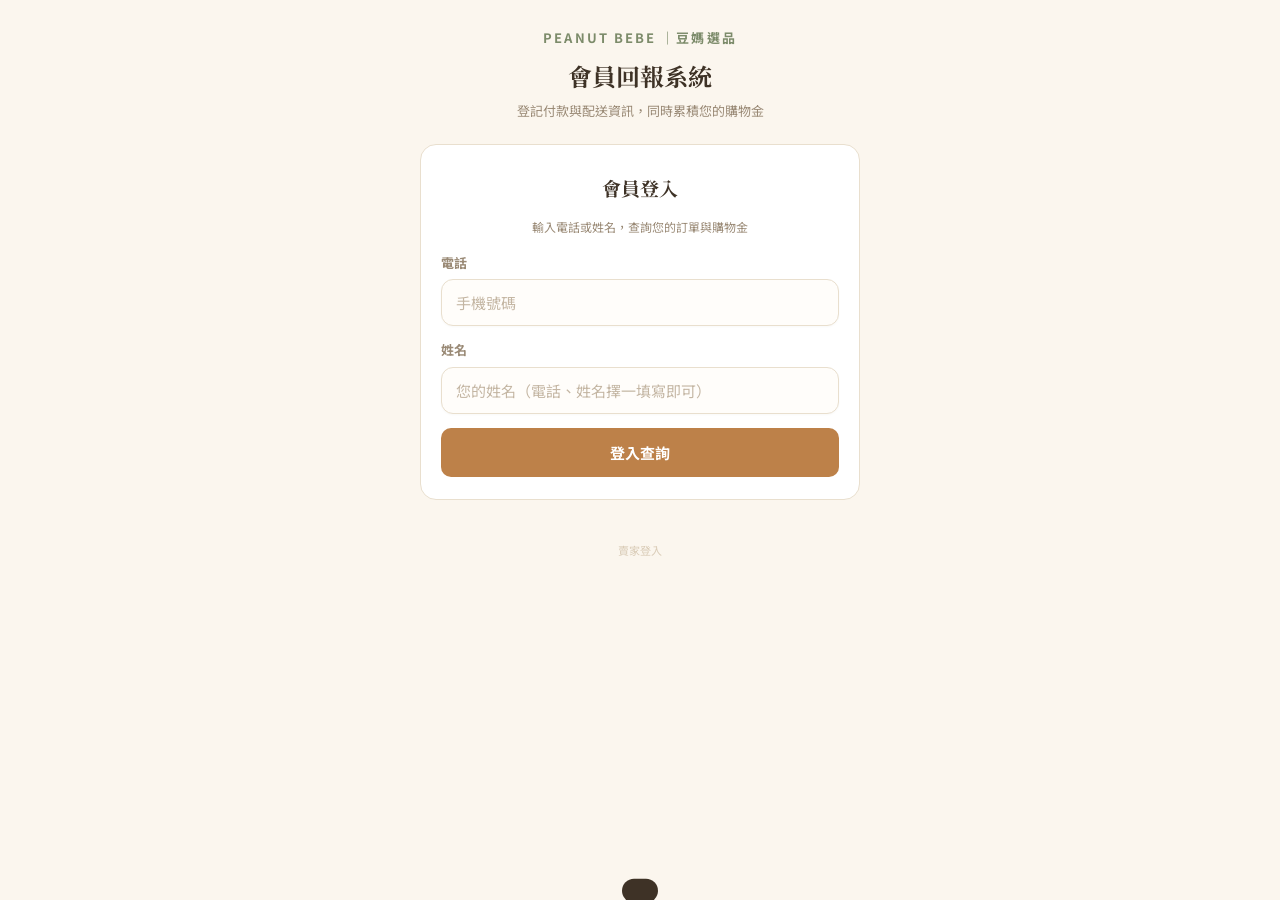
==== commit 71429f53: "Update index.html" ====
--- a/index.html
+++ b/index.html
@@ -3,7 +3,7 @@
 <head>
 <meta charset="UTF-8">
 <meta name="viewport" content="width=device-width, initial-scale=1.0, maximum-scale=1.0">
-<title>會員回報系統｜豆媽選品</title>
+<title>會員結帳回報系統｜豆媽選品</title>
 <link rel="preconnect" href="https://fonts.googleapis.com">
 <link rel="preconnect" href="https://fonts.gstatic.com" crossorigin>
 <link href="https://fonts.googleapis.com/css2?family=Noto+Serif+TC:wght@700&family=Noto+Sans+TC:wght@400;700&display=swap" rel="stylesheet">
@@ -282,7 +282,7 @@
         </div>
         <div class="field">
           <label for="custName">姓名</label>
-          <input type="text" id="custName" autocomplete="name" placeholder="您的稱呼（電話、姓名擇一填寫即可）">
+          <input type="text" id="custName" autocomplete="name" placeholder="您的姓名（電話、姓名擇一填寫即可）">
         </div>
         <input type="hidden" id="custSocialName" value="">
 
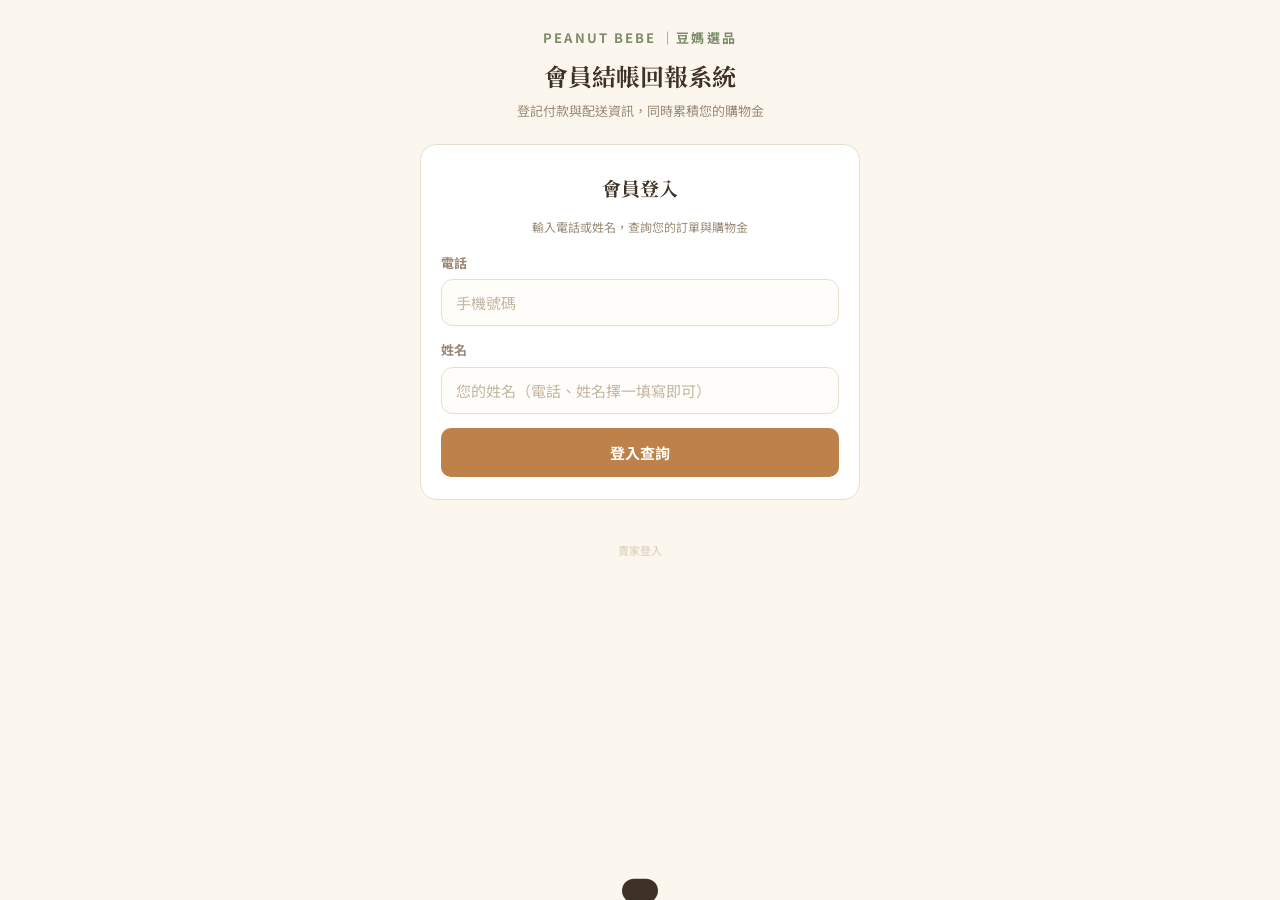
==== commit a828c626: "Update index.html" ====
--- a/index.html
+++ b/index.html
@@ -257,7 +257,7 @@
 <div class="wrap" id="customerView">
   <header class="brand">
     <div class="mark"> Peanut Bebe ｜豆媽選品</div>
-    <h1>會員回報系統</h1>
+    <h1>會員結帳回報系統</h1>
     <p>登記付款與配送資訊，同時累積您的購物金</p>
   </header>
 
